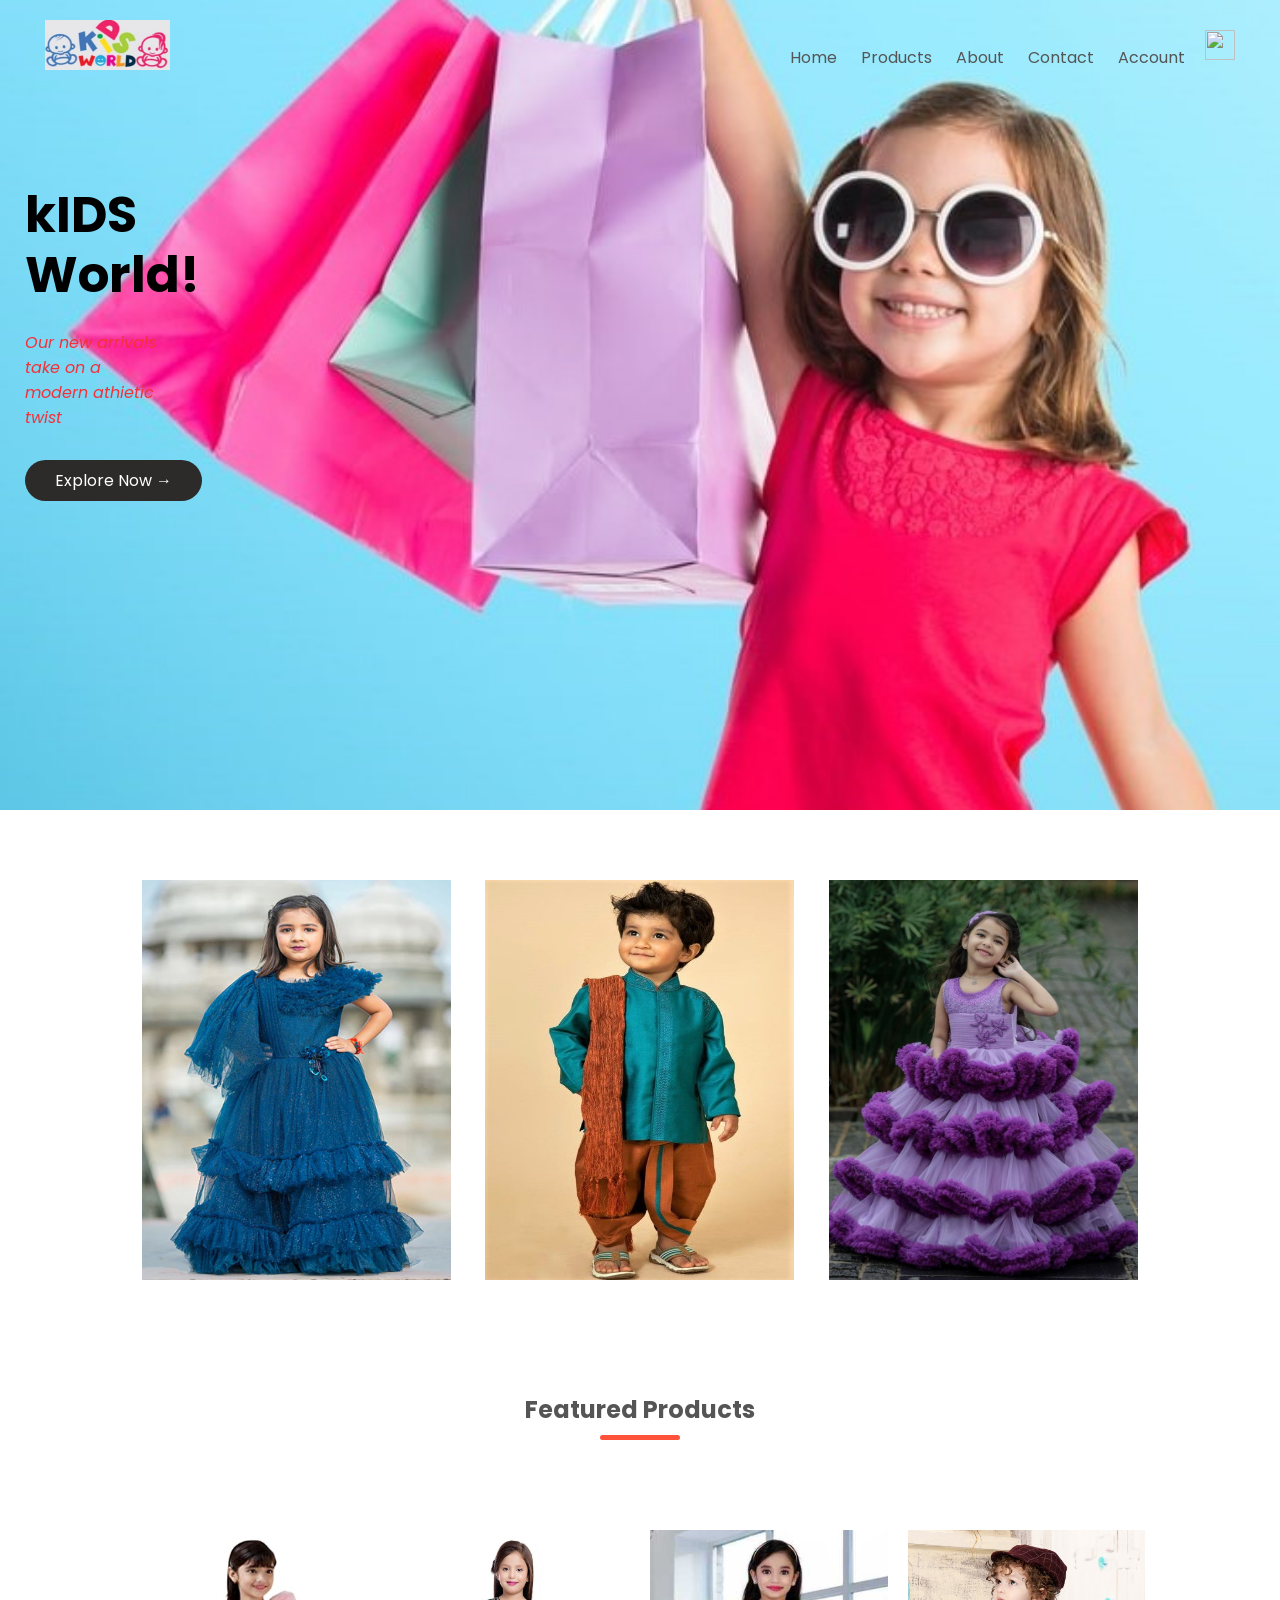
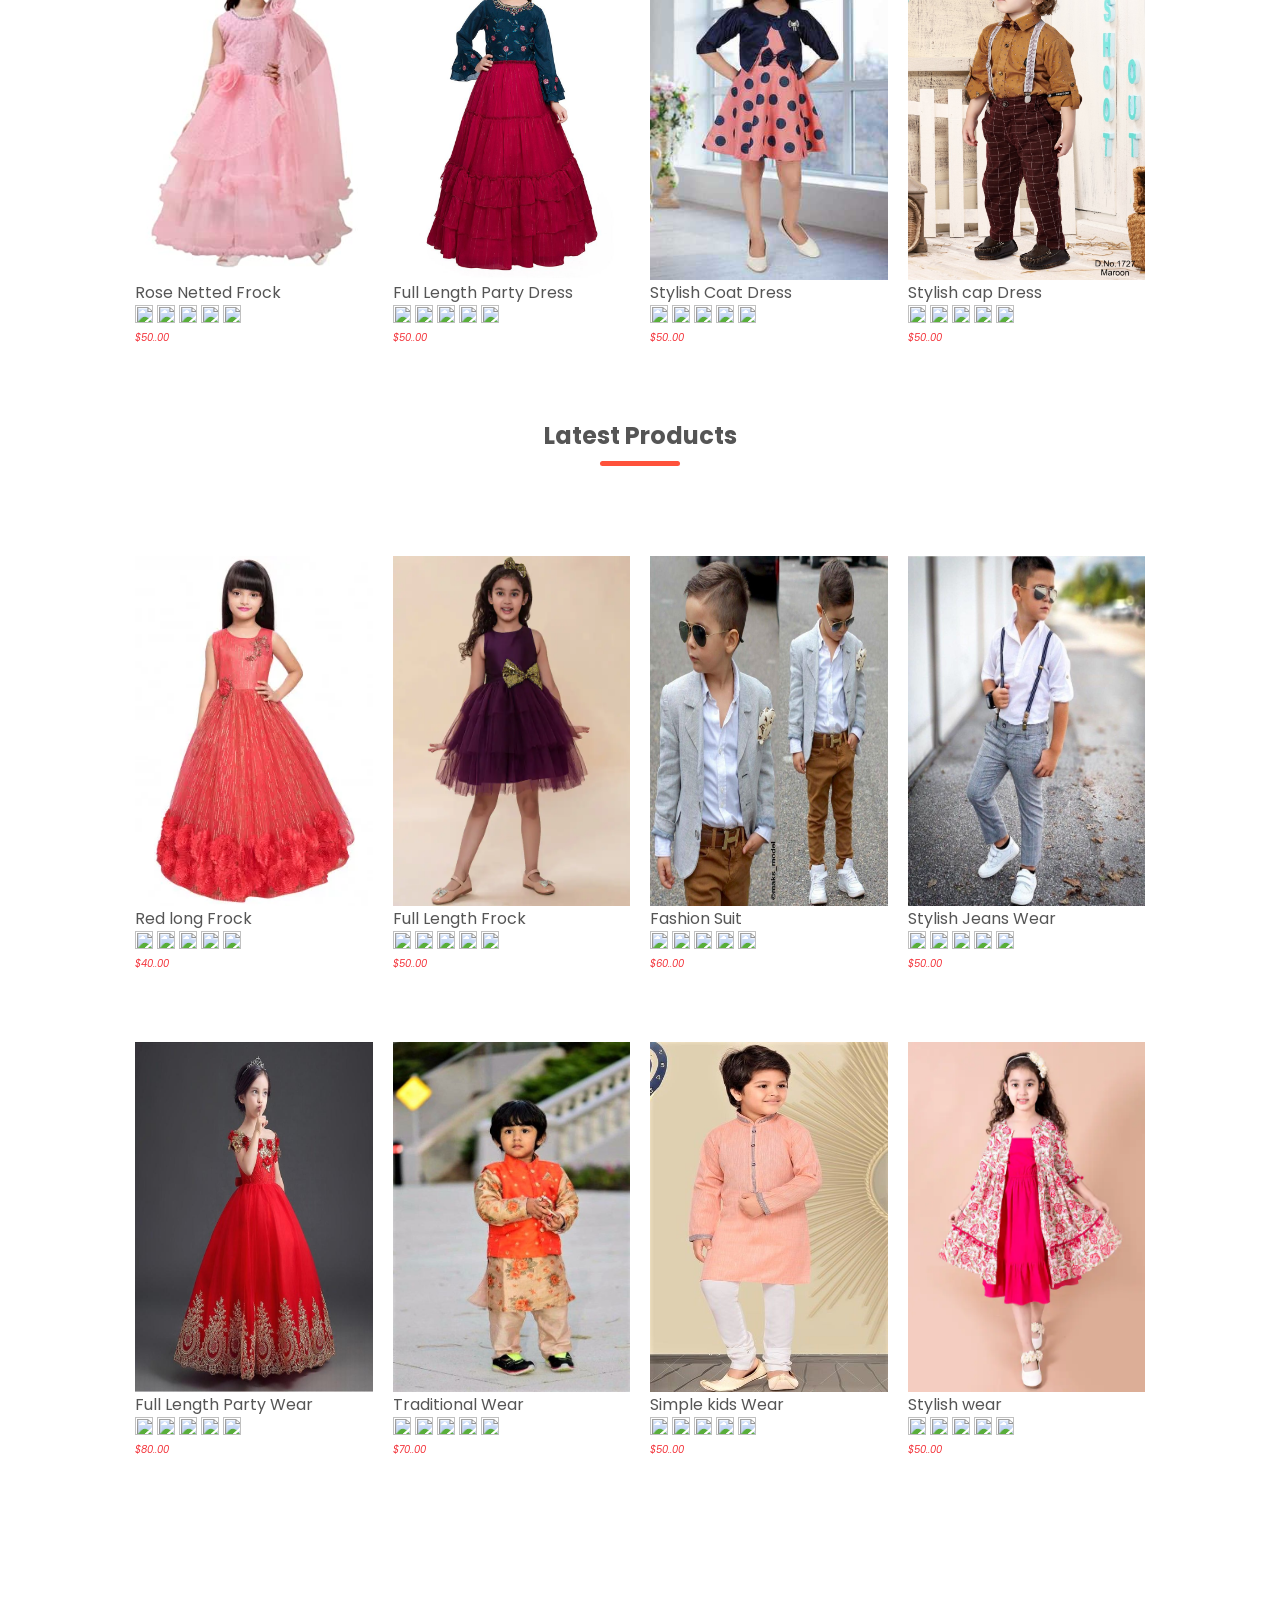
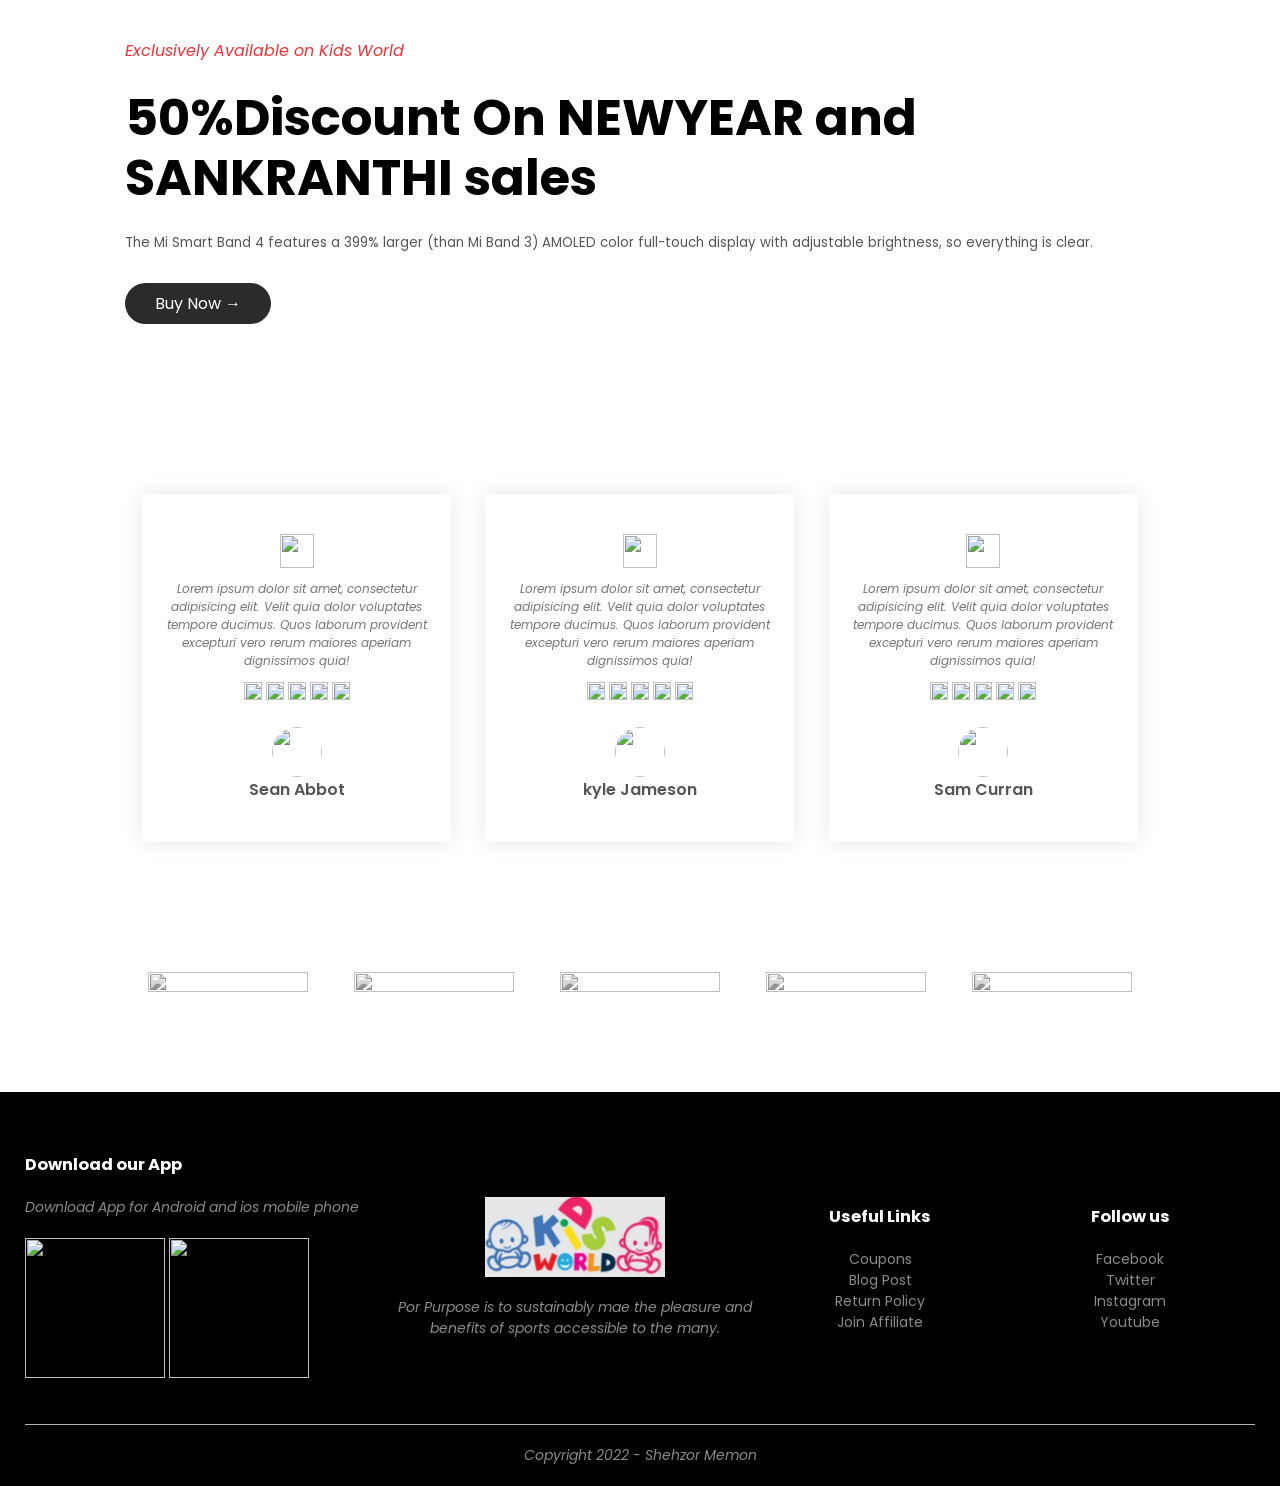
==== index.html @ cb6c71fe "uploaded files" ====
<html lang="en">

<head>
    <meta charset="UTF-8">
    <meta http-equiv="X-UA-Compatible" content="IE=edge">
    <meta name="viewport" content="width=device-width, initial-scale=1.0">
    <link rel="stylesheet" href="style.css">
    <link rel="preconnect" href="https://fonts.googleapis.com">
    <link rel="preconnect" href="https://fonts.gstatic.com" crossorigin>
    <link href="https://fonts.googleapis.com/css2?family=Poppins:wght@300;400;500;600;700&display=swap"
        rel="stylesheet">
    <title>Red Store | Ecommerce website Design</title>
</head>

<body>

    <div class="header">
        <div class="container">
            <div class="navbar">
                <div class="logo">
                    <a href="index.html"><img src="kidsworldlogo.jpg" height="50px" width="125px"></a>
                </div>
                <nav>
                    <ul id="MenuItems">
                        <li><a href="index.html">Home</a></li>
                        <li><a href="products.html">Products</a></li>
                        <li><a href="">About</a></li>
                        <li><a href="">Contact</a></li>
                        <li><a href="account.html">Account</a></li>
                    </ul>
                </nav>
                <a href="carts.html"><img src="img/cart.png" width="30px" height="30px"></a>
                <img src="img/menu.png" class="menu-icon" onclick="menutoggle()">
            </div>
            <div class="row">
                <div class="col-2">
                    <h1>kIDS<br>World!</h1>
                     <p>Our new arrivals<br>take on a<br>modern athietic<br>twist</p>
                    <a href="" class="btn">Explore Now &#8594;</a>
                </div>
                <div class="col-2">
                       
                </div>

            </div>
        </div>
    </div>

    <!-- Featured Categories -->

    <div class="categories">
        <div class="small-container">
            <div class="row">
                <div class="col-3">
                    <img src="kid11.webp" height="400">
                </div>
                <div class="col-3">
                    <img src="kid10.jpg" height="400">
                </div>
                <div class="col-3">
                    <img src="kid1.jpg" height="400">
                </div>
            </div>
        </div>
    </div>



    <!-- Featured Products -->

    <div class="small-container">
        <h2 class="title">Featured <span>Products</span></h2>
        <div class="row">
            <div class="col-4">
                <a href="products-details.html"><img src="kid6.jpg" height="350" class="product"></a>
                <a href="products-details.html"><h4>Rose Netted Frock</h4></a>
                <div class="rating">
                    <img src="img/star.png" width="18px" height="18px">
                    <img src="img/star.png" width="18px" height="18px">
                    <img src="img/star.png" width="18px" height="18px">
                    <img src="img/star.png" width="18px" height="18px">
                    <img src="img/star.png" width="18px" height="18px">
                </div>
                <p>$50..00</p>
            </div>
            <div class="col-4">
                <img src="kid25.jpg" height="350" class="product">
                <h4>Full Length Party Dress</h4>
                <div class="rating">
                    <img src="img/star.png" width="18px" height="18px">
                    <img src="img/star.png" width="18px" height="18px">
                    <img src="img/star.png" width="18px" height="18px">
                    <img src="img/star.png" width="18px" height="18px">
                    <img src="img/half-star.png" width="18px" height="18px">
                </div>
                <p>$50..00</p>
            </div>
            <div class="col-4">
                <img src="kid3.jpg" height="350" class="product">
                <h4>Stylish Coat Dress</h4>
                <div class="rating">
                    <img src="img/star.png" width="18px" height="18px">
                    <img src="img/star.png" width="18px" height="18px">
                    <img src="img/star.png" width="18px" height="18px">
                    <img src="img/star.png" width="18px" height="18px">
                    <img src="img/star.png" width="18px" height="18px">
                </div>
                <p>$50..00</p>
            </div>
            <div class="col-4">
                <img src="kid4.jpg" height="350" class="product">
                <h4>Stylish cap Dress</h4>
                <div class="rating">
                    <img src="img/star.png" width="18px" height="18px">
                    <img src="img/star.png" width="18px" height="18px">
                    <img src="img/star.png" width="18px" height="18px">
                    <img src="img/star.png" width="18px" height="18px">
                    <img src="img/half-star.png" width="18px" height="18px">
                </div>
                <p>$50..00</p>
            </div>
        </div>


        <h2 class="title">Latest Products</h2>
        <div class="row">
            <div class="col-4">
                <img src="kid26.webp" height="350" class="product">
                <h4>Red long Frock</h4>
                <div class="rating">
                    <img src="img/star.png" width="18px" height="18px">
                    <img src="img/star.png" width="18px" height="18px">
                    <img src="img/star.png" width="18px" height="18px">
                    <img src="img/star.png" width="18px" height="18px">
                    <img src="img/star.png" width="18px" height="18px">
                </div>
                <p>$40..00</p>
            </div>
            <div class="col-4">
                <img src="kid new.webp" height="350" class="product">
                <h4>Full Length Frock</h4>
                <div class="rating">
                    <img src="img/star.png" width="18px" height="18px">
                    <img src="img/star.png" width="18px" height="18px">
                    <img src="img/star.png" width="18px" height="18px">
                    <img src="img/star.png" width="18px" height="18px">
                    <img src="img/half-star.png" width="18px" height="18px">
                </div>
                <p>$50..00</p>
            </div>
            <div class="col-4">
                <img src="kid22.jpg" height="350" class="product">
                <h4>Fashion Suit</h4>
                <div class="rating">
                    <img src="img/star.png" width="18px" height="18px">
                    <img src="img/star.png" width="18px" height="18px">
                    <img src="img/star.png" width="18px" height="18px">
                    <img src="img/star.png" width="18px" height="18px">
                    <img src="img/star.png" width="18px" height="18px">
                </div>
                <p>$60..00</p>
            </div>
            <div class="col-4">
                <img src="kid21.jpg" height="350" class="product">
                <h4>Stylish Jeans Wear</h4>
                <div class="rating">
                    <img src="img/star.png" width="18px" height="18px">
                    <img src="img/star.png" width="18px" height="18px">
                    <img src="img/star.png" width="18px" height="18px">
                    <img src="img/star.png" width="18px" height="18px">
                    <img src="img/half-star.png" width="18px" height="18px">
                </div>
                <p>$50..00</p>
            </div>
            <div class="row">
                <div class="col-4">
                    <img src="kid7.jpg" height="350" class="product">
                    <h4>Full Length Party Wear</h4>
                    <div class="rating">
                        <img src="img/star.png" width="18px" height="18px">
                        <img src="img/star.png" width="18px" height="18px">
                        <img src="img/star.png" width="18px" height="18px">
                        <img src="img/star.png" width="18px" height="18px">
                        <img src="img/star.png" width="18px" height="18px">
                    </div>
                    <p>$80..00</p>
                </div>
                <div class="col-4">
                    <img src="kid8.jpg" height="350" class="product">
                    <h4>Traditional Wear</h4>
                    <div class="rating">
                        <img src="img/star.png" width="18px" height="18px">
                        <img src="img/star.png" width="18px" height="18px">
                        <img src="img/star.png" width="18px" height="18px">
                        <img src="img/star.png" width="18px" height="18px">
                        <img src="img/half-star.png" width="18px" height="18px">
                    </div>
                    <p>$70..00</p>
                </div>
                <div class="col-4">
                    <img src="kid12.jpg" height="350" class="product">
                    <h4>Simple kids Wear</h4>
                    <div class="rating">
                        <img src="img/star.png" width="18px" height="18px">
                        <img src="img/star.png" width="18px" height="18px">
                        <img src="img/star.png" width="18px" height="18px">
                        <img src="img/star.png" width="18px" height="18px">
                        <img src="img/star.png" width="18px" height="18px">
                    </div>
                    <p>$50..00</p>
                </div>
                <div class="col-4">
                    <img src="kid20.webp" height="350" class="product">
                    <h4>Stylish wear</h4>
                    <div class="rating">
                        <img src="img/star.png" width="18px" height="18px">
                        <img src="img/star.png" width="18px" height="18px">
                        <img src="img/star.png" width="18px" height="18px">
                        <img src="img/star.png" width="18px" height="18px">
                        <img src="img/half-star.png" width="18px" height="18px">
                    </div>
                    <p>$50..00</p>
                </div>
            </div>
        </div>
    </div>
        <!-- Offer -->


        <div class="offer">


            <div class="small-container">
                <div class="banner">
                    <div class="row">
                        
                    </div>
                    <div class="col-2">
                        <p>Exclusively Available on Kids World</p>
                        <h1>50%Discount On NEWYEAR and SANKRANTHI sales</h1>
                        <small>The Mi Smart Band 4 features a 399% larger (than Mi Band 3) AMOLED color full-touch
                            display with adjustable brightness, so everything is clear.</small>
                        <a href="" class="btn">Buy Now &#8594</a>
                    </div>

                </div>
            </div>

        </div>









        <!-- Testmonial -->
        <div class="testimonial">
            <div class="small-container">
                <div class="row">
                    <div class="col-3">
                        <img src="img/quote.png" class="quote">
                        <p>Lorem ipsum dolor sit amet, consectetur adipisicing elit. Velit quia dolor voluptates
                            tempore ducimus. Quos laborum provident excepturi vero rerum maiores aperiam dignissimos
                            quia!</p>
                        <div class="rating">
                            <img src="img/star.png" width="18px" height="18px">
                            <img src="img/star.png" width="18px" height="18px">
                            <img src="img/star.png" width="18px" height="18px">
                            <img src="img/star.png" width="18px" height="18px">
                            <img src="img/half-star.png" width="18px" height="18px">
                        </div>
                        <img src="img/user-1.png" class="user-img">
                        <h3>Sean Abbot</h3>
                    </div>
                    <div class="col-3">
                        <img src="img/quote.png" class="quote">
                        <p>Lorem ipsum dolor sit amet, consectetur adipisicing elit. Velit quia dolor voluptates
                            tempore ducimus. Quos laborum provident excepturi vero rerum maiores aperiam dignissimos
                            quia!</p>
                        <div class="rating">
                            <img src="img/star.png" width="18px" height="18px">
                            <img src="img/star.png" width="18px" height="18px">
                            <img src="img/star.png" width="18px" height="18px">
                            <img src="img/star.png" width="18px" height="18px">
                            <img src="img/half-star.png" width="18px" height="18px">
                        </div>
                        <img src="img/user-2.png" class="user-img">
                        <h3>kyle Jameson</h3>
                    </div>
                    <div class="col-3">
                        <img src="img/quote.png" class="quote">
                        <p>Lorem ipsum dolor sit amet, consectetur adipisicing elit. Velit quia dolor voluptates
                            tempore ducimus. Quos laborum provident excepturi vero rerum maiores aperiam dignissimos
                            quia!</p>
                        <div class="rating">
                            <img src="img/star.png" width="18px" height="18px">
                            <img src="img/star.png" width="18px" height="18px">
                            <img src="img/star.png" width="18px" height="18px">
                            <img src="img/star.png" width="18px" height="18px">
                            <img src="img/half-star.png" width="18px" height="18px">
                        </div>
                        <img src="img/user-3.png" class="user-img">
                        <h3>Sam Curran</h3>
                    </div>
                </div>
            </div>
        </div>

        <!-- brands -->
        <div class="brands">
            <div class="small-container">
                <div class="row">
                    <div class="col-5">
                        <img src="img/logo-godrej.png">
                    </div>
                    <div class="col-5">
                        <img src="img/logo-oppo.png">
                    </div>
                    <div class="col-5">
                        <img src="img/logo-coca-cola.png">
                    </div>
                    <div class="col-5">
                        <img src="img/logo-paypal.png">
                    </div>
                    <div class="col-5">
                        <img src="img/logo-philips.png">
                    </div>
                </div>
            </div>
        </div>

        <!-- Footer -->
        <div class="footer">
            <div class="container">
                <div class="row">
                    <div class="footer-col-1">
                        <h3>Download our App</h3>
                        <p>Download App for Android and ios mobile phone</p>
                        <div class="app-logo">
                            <img src="img/play-store.png">
                            <img src="img/app-store.png">

                        </div>
                    </div>
                    <div class="footer-col-2">
                        <img src="kidsworldlogo.jpg">
                        <p>Por Purpose is to sustainably mae the pleasure and benefits of sports accessible to the many.
                        </p>
                    </div>
                    <div class="footer-col-3">
                        <h3>Useful Links</h3>
                        <ul>
                            <li>Coupons</li>
                            <li>Blog Post</li>
                            <li>Return Policy</li>
                            <li>Join Affiliate</li>
                        </ul>
                    </div>
                    <div class="footer-col-4">
                        <h3>Follow us</h3>
                        <ul>
                            <li>Facebook</li>
                            <li>Twitter</li>
                            <li>Instagram</li>
                            <li>Youtube</li>

                        </ul>
                    </div>
                </div>
                <hr>
                <p class="copyright">Copyright 2022 - Shehzor Memon</p>
            </div>
        </div>

        <!-- js for toggle menu -->

        <script>
            var MenuItems = document.getElementById("MenuItems");

            MenuItems.style.maxHeight = "0px";

            function menutoggle(){
                if(MenuItems.style.maxHeight == "0px")
                {
                    MenuItems.style.maxHeight = "200px";
                }
                else
                {
                    MenuItems.style.maxHeight = "0px";
                }
            }
        </script>

</body>

</html>
---- style.css ----
*{
    margin: 0;
    padding: 0;
    box-sizing: border-box;
    scroll-behavior: smooth;
}
body{
    font-family: 'Poppins', sans-serif;
}
.navbar{
    border-radius: 10px;
}
.navbar{
    display: flex;
    align-items: center;
    padding: 20px;
}
nav{
    flex: 1;
    text-align: right;
}
nav ul{
    display: inline-block;
    list-style-type: none;
}
nav ul li{
    display: inline-block;
    margin-right: 20px;

}
a{
    text-decoration: none;
    color: #555;
}
p{
    color: rgb(243, 49, 56);
    font-style: italic;
}
.container{
    max-width: 1300px;
    margin: auto;
    padding-left: 25px;
    padding-right: 25px;
}
.row{
    display: flex;
    align-items: center;
    flex-wrap: wrap;
    justify-content: space-around;
    
}
.col-2{
    flex-basis: 50%;
    min-width: 300px;
    
}
.col-2 img{
   max-width: 100%; 
   padding: 50px 0;
  
}
.col-2 h1{
    font-size: 50px;
    line-height: 60px;
    margin: 25px 0;
}
.btn{
    display: inline-block;
    background: #2c2b2a;
    color: #fff;
    padding: 8px 30px;
    margin: 30px 0;
    border-radius: 30px;
    cursor: pointer;
    transition: background 0.5s;
}
.btn:hover{
    background: #e3246e;
}
.header{
    width: 100%;
    height: 90%;
    background-image: url(kidbackground9.jpg);
    
    background-position: center;
    background-size: cover;
    
    
   
    
}

.header .row{
    margin-top: 70px;
}
.categories{
    margin: 70px 0;
}
.col-3{
    flex-basis: 30%;
    min-width: 250px;
    margin-bottom: 30px;
}
.col-3 img{
    width: 100%;
}
.small-container{
    max-width: 1080px;
    margin: auto;
    padding-left: 25px;
    padding-right: 25px;
}
.col-4{
    flex-basis: 25%;
    padding: 10px;
    min-width: 200px;
    margin-bottom: 50px;
    transition: transform 0.5s;
}
.col-4 img.product {
    width: 100%;
}
.title{
    text-align: center;
    margin: 0 auto 80px;
    position: relative;
    line-height: 60px;
    color: #555;
}
.title::after{
    content: '';
    background: #ff523b;
    width: 80px;
    height: 5px;
    border-radius: 5px;
    position: absolute;
    bottom: 0;
    left: 50%;
    transform: translateX(-50%);
}
h4{
    color: #555;
    font-weight: normal;
}
.col-4 p{
    font-size: 10px;
    
    
}
.col-4:hover{
    transform: translateY(-5px);
}

/* Offer */

.offer{
    background-image: url(back4.jpg);
    margin-top: 80px;
    padding: 40px 0;
    background-repeat: no-repeat;
    background-position: center;
    background-size: cover;
    display: grid;
    grid-template-columns: repeat(1, 1fr);
    
    
}
.col-2 .offer-img{
    padding: 50px;
}
small{
    color: #555;
}
.testimonial .rating img{
    width: initial;
}
.col-3 img.quote {
    width: 34px;
    height: 34px;
    max-width:min-content;
}

/* Testimonial */

.testimonial{
    padding-top: 100px;
}
.testimonial .col-3{
    text-align: center;
    padding: 40px 20px;
    box-shadow: 0 0 20px 0px rgba(0,0,0,0.1);
    cursor: pointer;
    transition: transform 0.5s;
}

.testimonial .col-3 img.user-img{
    width: 50px;
    margin-top: 20px;
    border-radius: 50%;
}
.testimonial .col-3:hover{
    transform: translateY(-10px);
}
.col-3 p{
    font-size: 12px;
    margin: 12px 0;
    color: #777;
}
.testimonial .col-3 h3{
    font-weight: 600;
    color: #555;
    font-size: 16px;
}

/* brands */
.brands{
    margin: 100px auto;
}
.col-5{
    width: 160px;
}
.col-5 img{
    width: 100%;
    cursor: pointer;
    filter: grayscale(100%);
}
.col-5 img:hover{
    filter: grayscale(0);
}

/* Footer */

.footer{
    background: #000;
    color: #8a8a8a;
    font-size: 14px;
    padding: 60px 0 20px;
}
.footer p{
    color: #8a8a8a;
}
.footer h3{
    color: #fff;
    margin-bottom: 20px;
}
.footer-col-1, .footer-col-2, .footer-col-3, .footer-col-4{
    min-width: 250px;
    margin-bottom: 20px;
}
.footer-col-1{
    flex-basis: 30%;
}
.footer-col-2{
    flex: 1;
    text-align: center;
}
.footer-col-2 img{
    width: 180px;
    margin-bottom: 20px;
}
.footer-col-3, .footer-col-4{
    flex-basis: 12%;
    text-align: center;
}
ul{
    list-style-type: none;
}
.app-logo{
    margin-top: 20px;
}
.app-logo img{
    width: 140px;
}
.footer hr{
    border: none;
    background: #b5b5b5;
    height: 1px;
    margin: 20px 0;
}
.copyright{
    text-align: center;
}
.menu-icon{
    width: 28px;
    margin-left: 20px;
    display: none;
}

/* Media Query for Menu */

@media only screen and (max-width: 800px){
    nav ul{
        position: absolute;
        top: 70px;
        left: 0;
        background: #333;
        width: 100%;
        overflow: hidden;
        transition: max-height 0.5s;
    }
    nav ul li{
        display: block;
        margin-right: 50px;
        margin-top: 10px;
        margin-bottom: 10px;
    }
    nav ul li a{
        color: #fff;
    }
    .menu-icon{
        display: block;
        cursor: pointer;
    }
}

/* all products */

.row-2{
    justify-content: space-between;
    margin: 100px auto 50px;
}
select{
    border: 1px solid #ff523b;
    padding: 5px;
}
select:focus{
    outline: none;
}
.page-btn{
    margin: 0 auto 80px;
}
.page-btn span{
    display: inline-block;
    border: 1px solid #ff523b;
    margin-left: 10px;
    width: 40px;
    height: 40px;
    text-align: center;
    line-height: 40px;
    cursor: pointer;
}
.page-btn span:hover{
    background: #ff523b;
    color: #fff;
}

/* single product details */

.single-product{
    margin-top: 80px;
}
.single-product .col-2 img{
    padding: 0;
}
.single-product .col-2{
    padding: 20px;
}
.single-product h4{
    margin: 20px 0;
    font-size: 22px;
    font-weight: bold;
}
.single-product select{
    display: block;
    padding: 10px;
    margin-top: 20px;
}
.single-product input{
    width: 50px;
    height: 40px;
    padding-left: 10px;
    font-size: 20px;
    margin-right: 10px;
    border: 1px solid #ff523b;
}
input:focus{
    outline: none;
}
img.indent{
    margin-left: 6px;
}

.small-img-row{
    display: flex;
    justify-content: space-between;
}
.small-img-col{
    flex-basis: 24%;
    cursor: pointer;
}

/* cart items */

.cart-page{
    margin: 80x auto;
}
table{
    width: 100%;
    border-collapse: collapse;
}
.cart-info{
    display: flex;
    flex-wrap: wrap;
}
th{
    text-align: left;
    padding: 5px;
    color: #fff;
    background: #ff523b;
    font-weight: normal;
}
td{
    padding: 10px 5px;
}
td input{
    width: 40px;
    height: 30px;
    padding: 5px;
}
td a{
    color: #ff523b;
    font-size: 12px;
}
td img{
    width: 80px;
    height: 80px;
    margin-right: 10px;
}
.total-price{
    display: flex;
    justify-content: flex-end;
}
.total-price table{
    border-top: 3px solid #ff523b;
    width: 100%;
    max-width: 400px;
}
td:last-child{
    text-align: right;
}
th:last-child{
    text-align: right;
}

/* account page */
.account-page{
    padding: 50px 0;
    background: radial-gradient(#fff,#ffd6d6);
    

}
.form-container{
    background: #fff;
    width: 300px;
    height: 400px;
    position: relative;
    text-align: center;
    padding: 20px 0;
    margin: auto;
    box-shadow: 0 0 20px 0 rgba(0,0,0,0.1);
    overflow: hidden;
}
.form-container span{
    font-weight: bold;
    padding: 0 10px;
    color: #555;
    cursor: pointer;
    width: 100px;
    display: inline-block;
}
.form-btn{
    display: inline-block;
}
.form-container form{
    max-width: 300px;
    padding: 0 20px;
    position: absolute;
    top: 130px;
    transition: transform 1s;
}
form input{
    width: 100%;
    height: 30px;
    margin: 10px 0;
    padding: 0 10px;
    border: 1px solid #ccc;
}
form .btn{
    width: 100%;
    border: none;
    cursor: pointer;
    margin: 10px 0;
}
form .btn:focus{
    outline: none;
}
#LoginForm{
    left: -300px;
}
#RegForm{
    left: 0;
}
form a{
    font-size: 12px;
}
#Indicator{
    width: 100px;
    border: none;
    background: #ff523b;
    height: 3px;
    margin-top: 8px;
    transform: translateX(100px);
    transition: transform 1s;
}









/* Media Query for less than 600 screen size */

@media only screen and (max-width: 600px){
    .row{
        text-align: center;
    }
    .col-2, .col-3, .col-4{
        flex-basis: 100%;
    }
    .single-product .row{
        text-align: left;
    }
    .single-product .col-2{
        padding: 20px 0;
    }
    .single-product h1{
        font-size: 26px;
        line-height: 32px;
    }
    .cart-info p{
        display: none;
    }
}
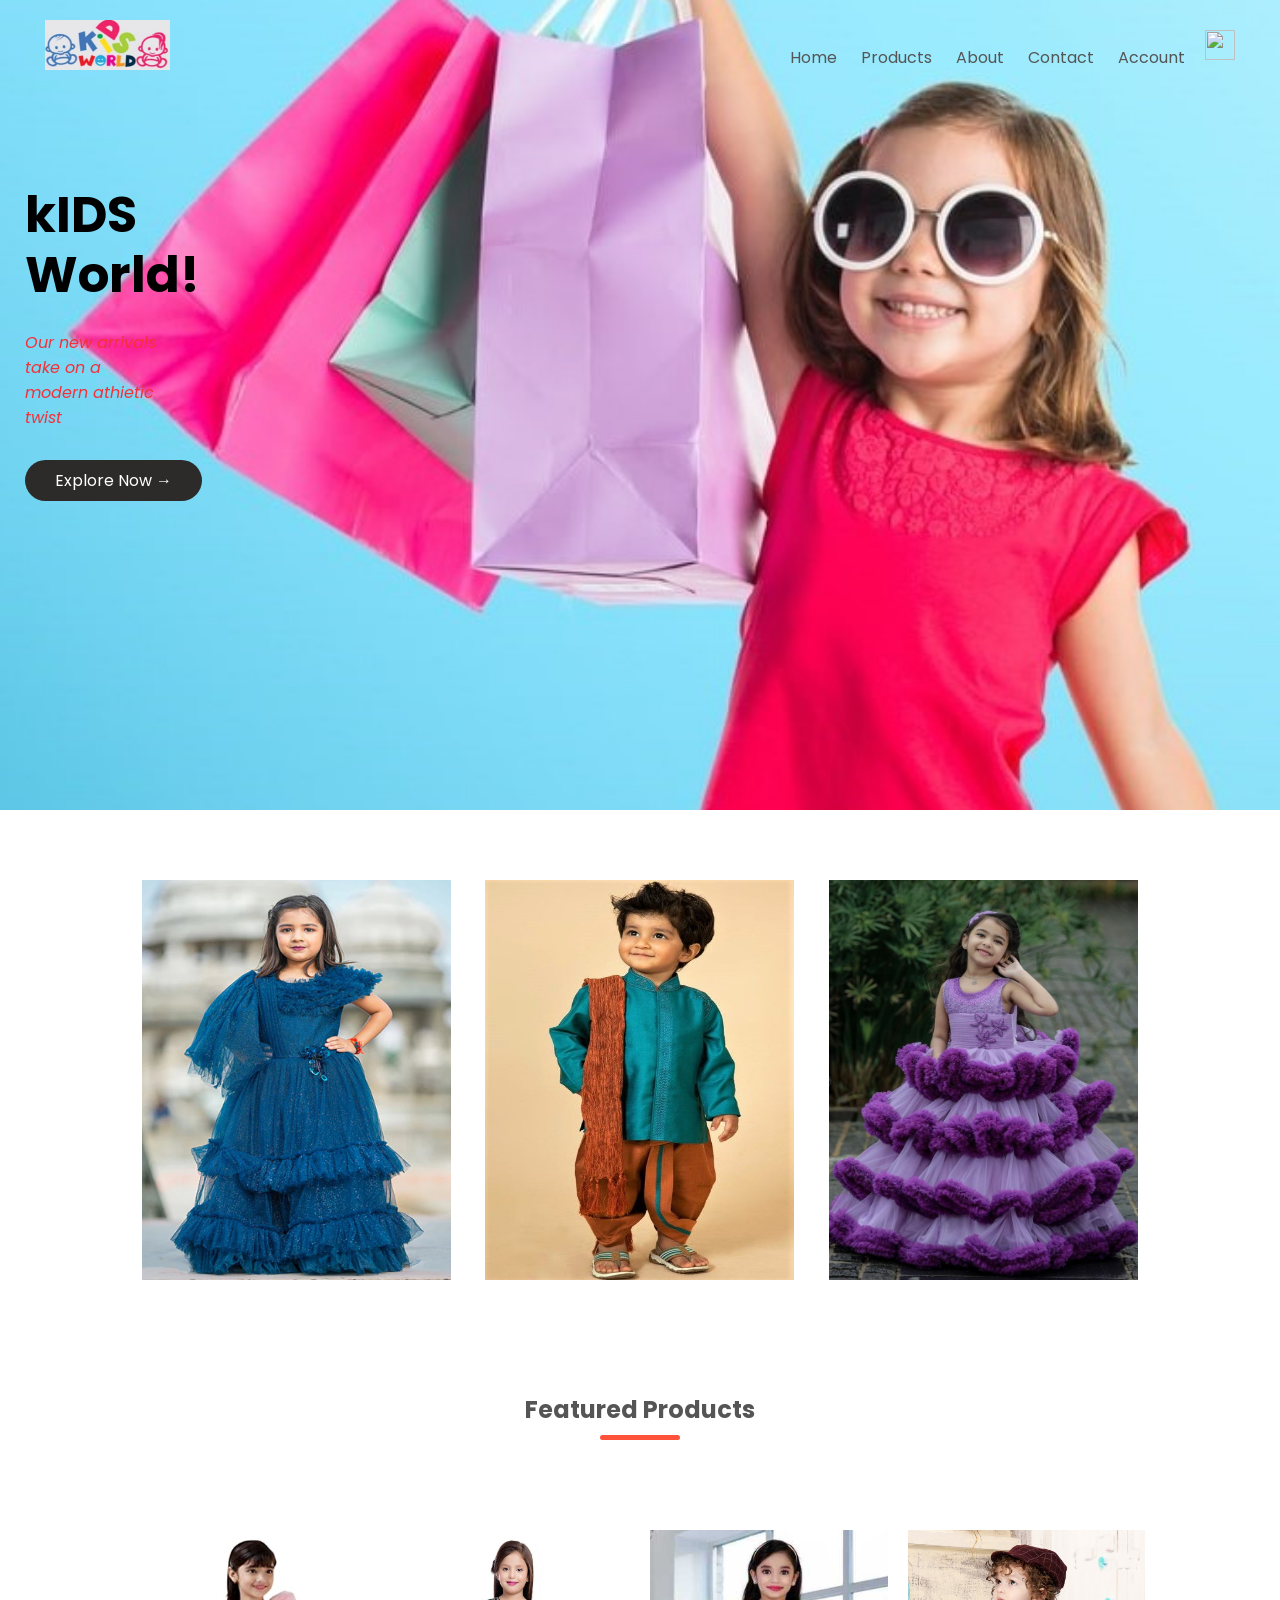
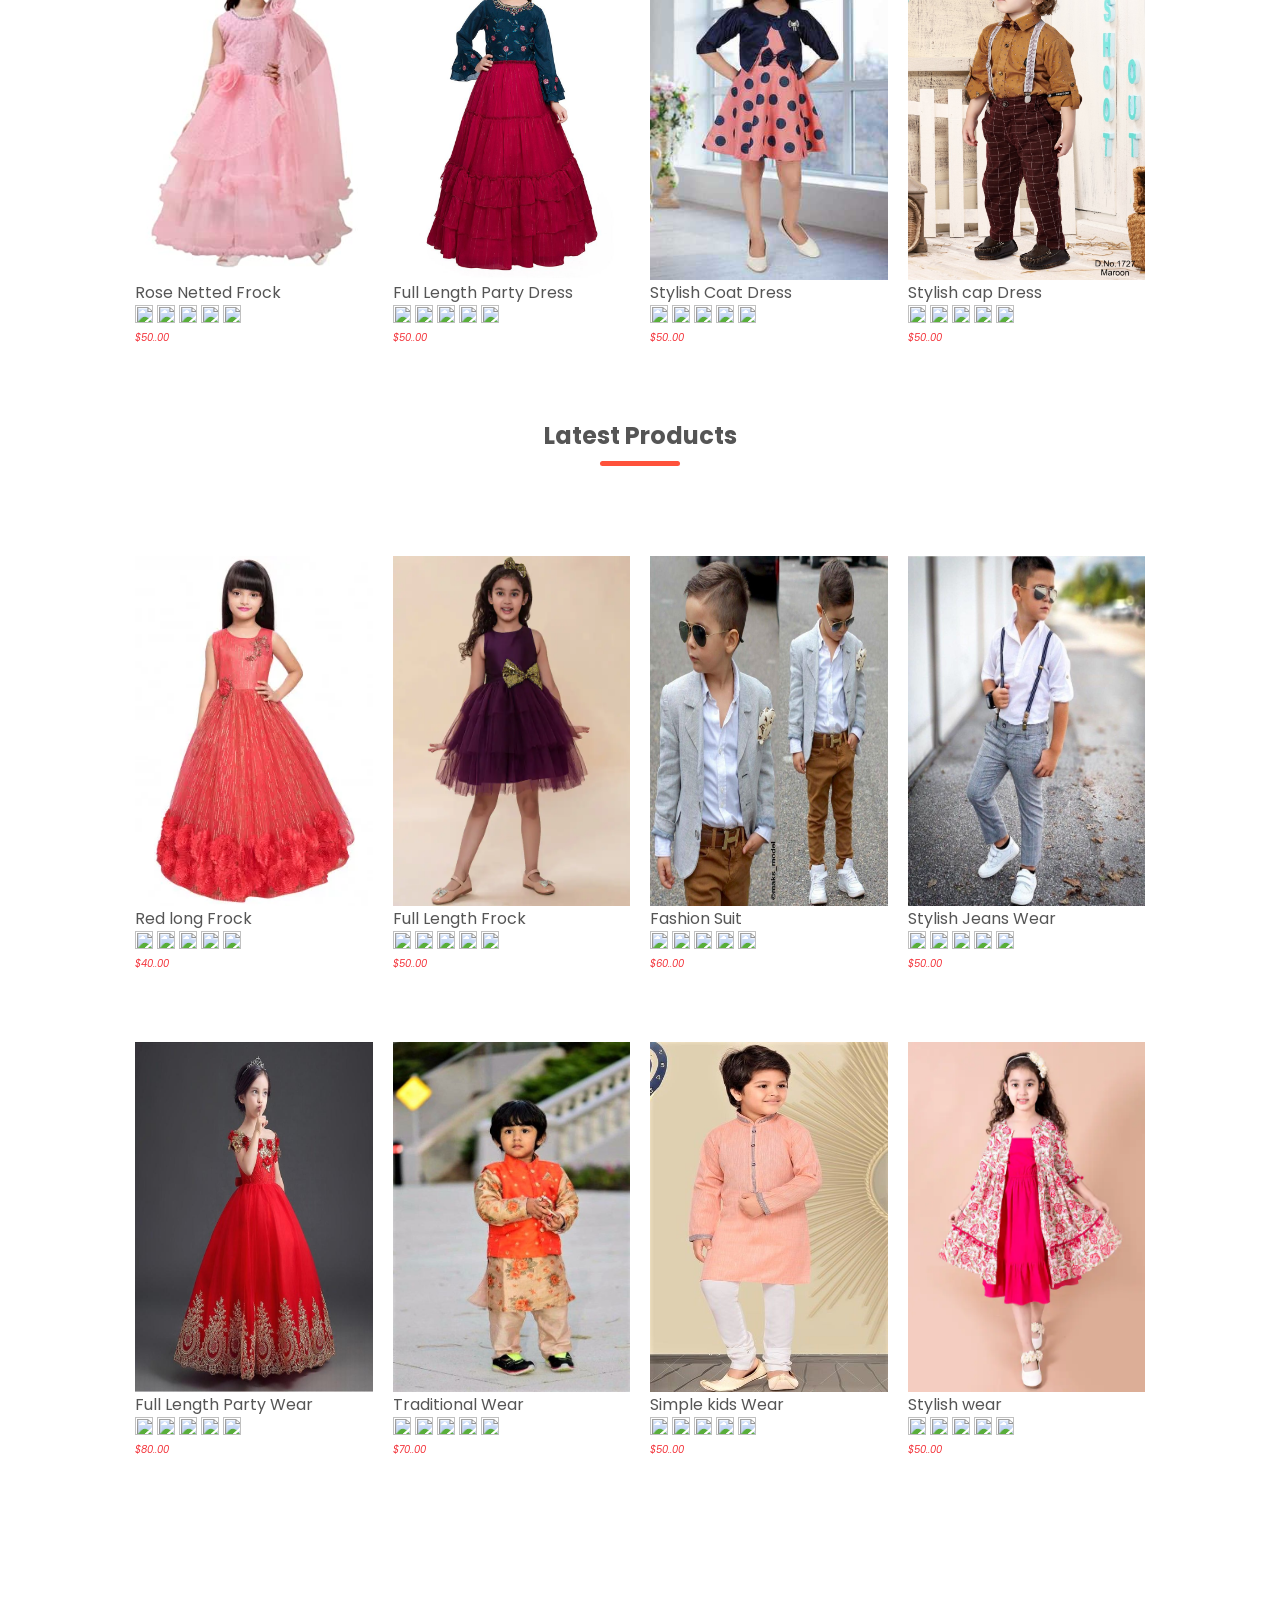
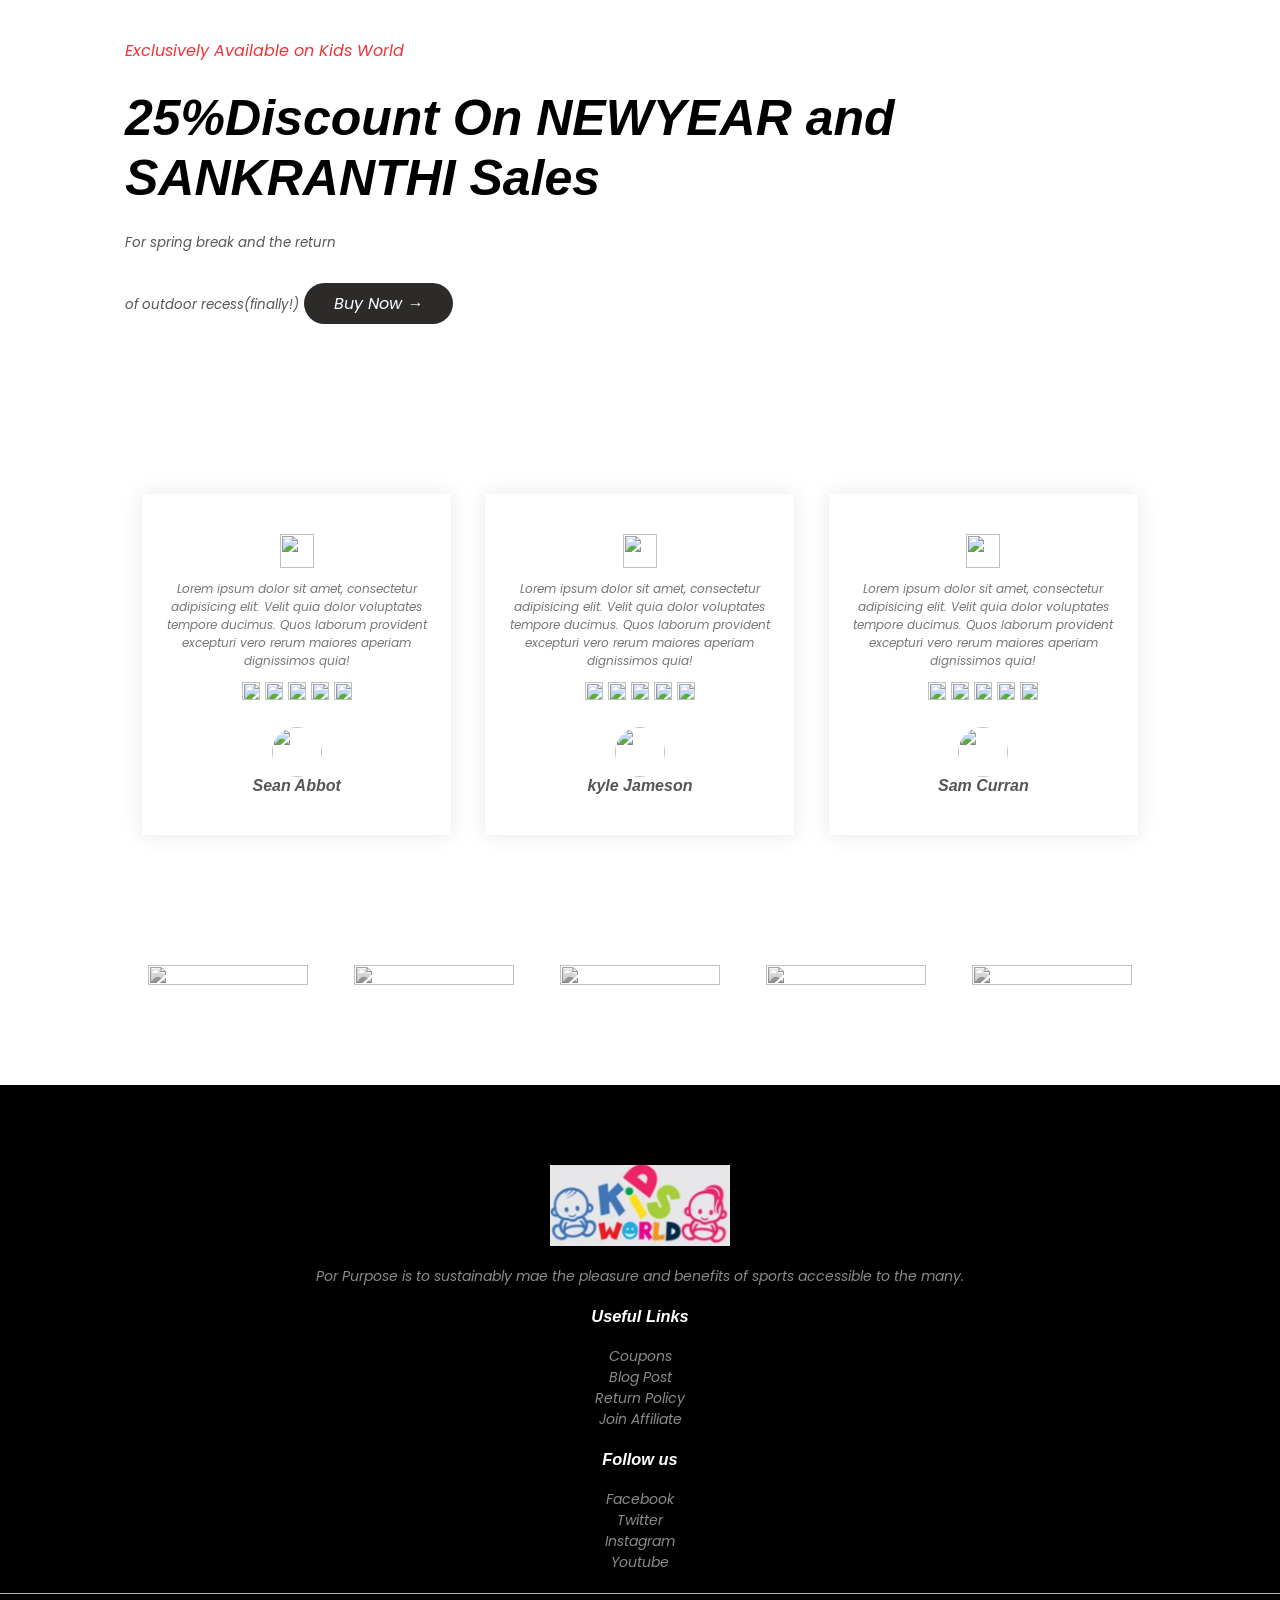
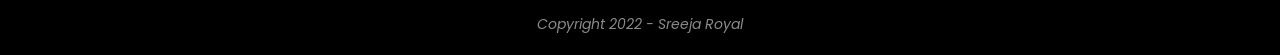
==== commit 913d72bc: "Update index.html" ====
--- a/index.html
+++ b/index.html
@@ -237,9 +237,8 @@
                     </div>
                     <div class="col-2">
                         <p>Exclusively Available on Kids World</p>
-                        <h1>50%Discount On NEWYEAR and SANKRANTHI sales</h1>
-                        <small>The Mi Smart Band 4 features a 399% larger (than Mi Band 3) AMOLED color full-touch
-                            display with adjustable brightness, so everything is clear.</small>
+                        <h1><i>25%Discount On NEWYEAR and SANKRANTHI Sales</h1>
+                        <small>For spring break and the return<br>of outdoor recess(finally!)</small>
                         <a href="" class="btn">Buy Now &#8594</a>
                     </div>
 
@@ -337,11 +336,7 @@
             <div class="container">
                 <div class="row">
                     <div class="footer-col-1">
-                        <h3>Download our App</h3>
-                        <p>Download App for Android and ios mobile phone</p>
-                        <div class="app-logo">
-                            <img src="img/play-store.png">
-                            <img src="img/app-store.png">
+                        
 
                         </div>
                     </div>
@@ -371,7 +366,7 @@
                     </div>
                 </div>
                 <hr>
-                <p class="copyright">Copyright 2022 - Shehzor Memon</p>
+                <p class="copyright">Copyright 2022 - Sreeja Royal</p>
             </div>
         </div>
 
@@ -396,4 +391,4 @@
 
 </body>
 
-</html>+</html>
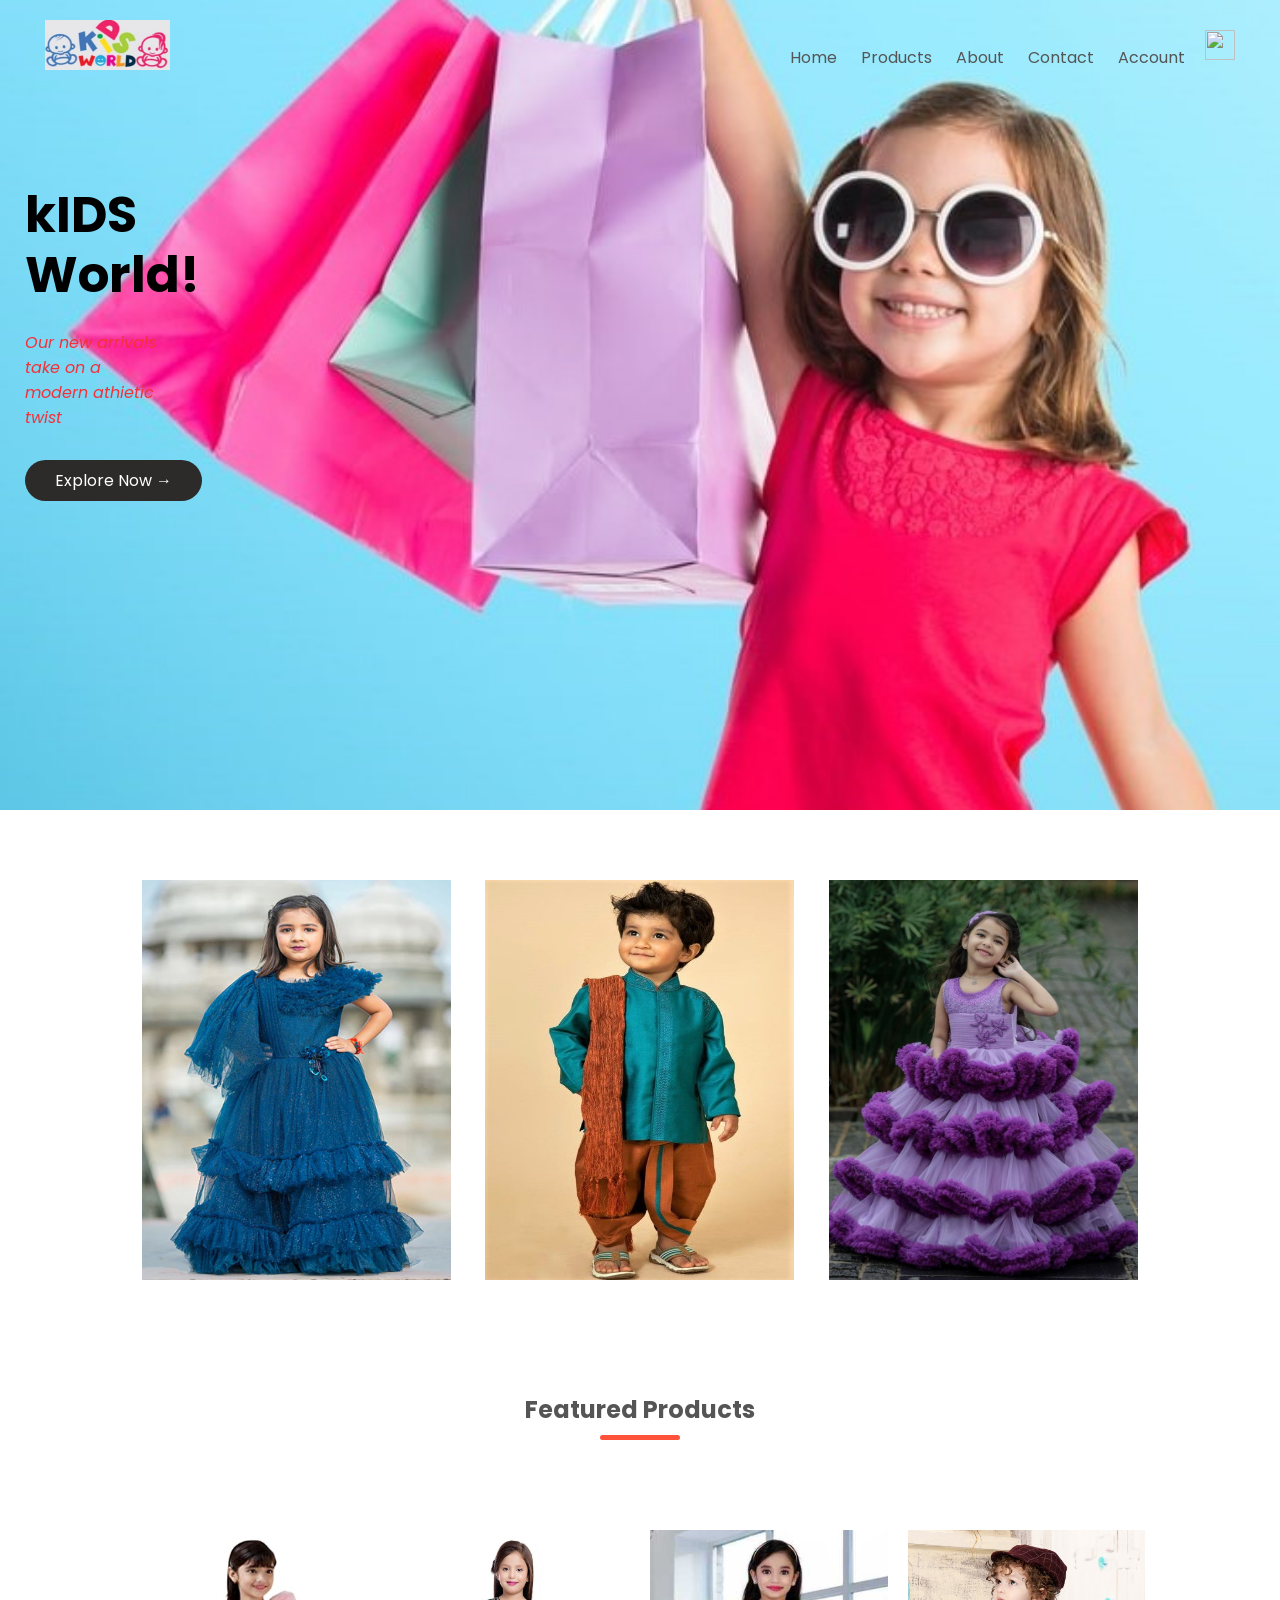
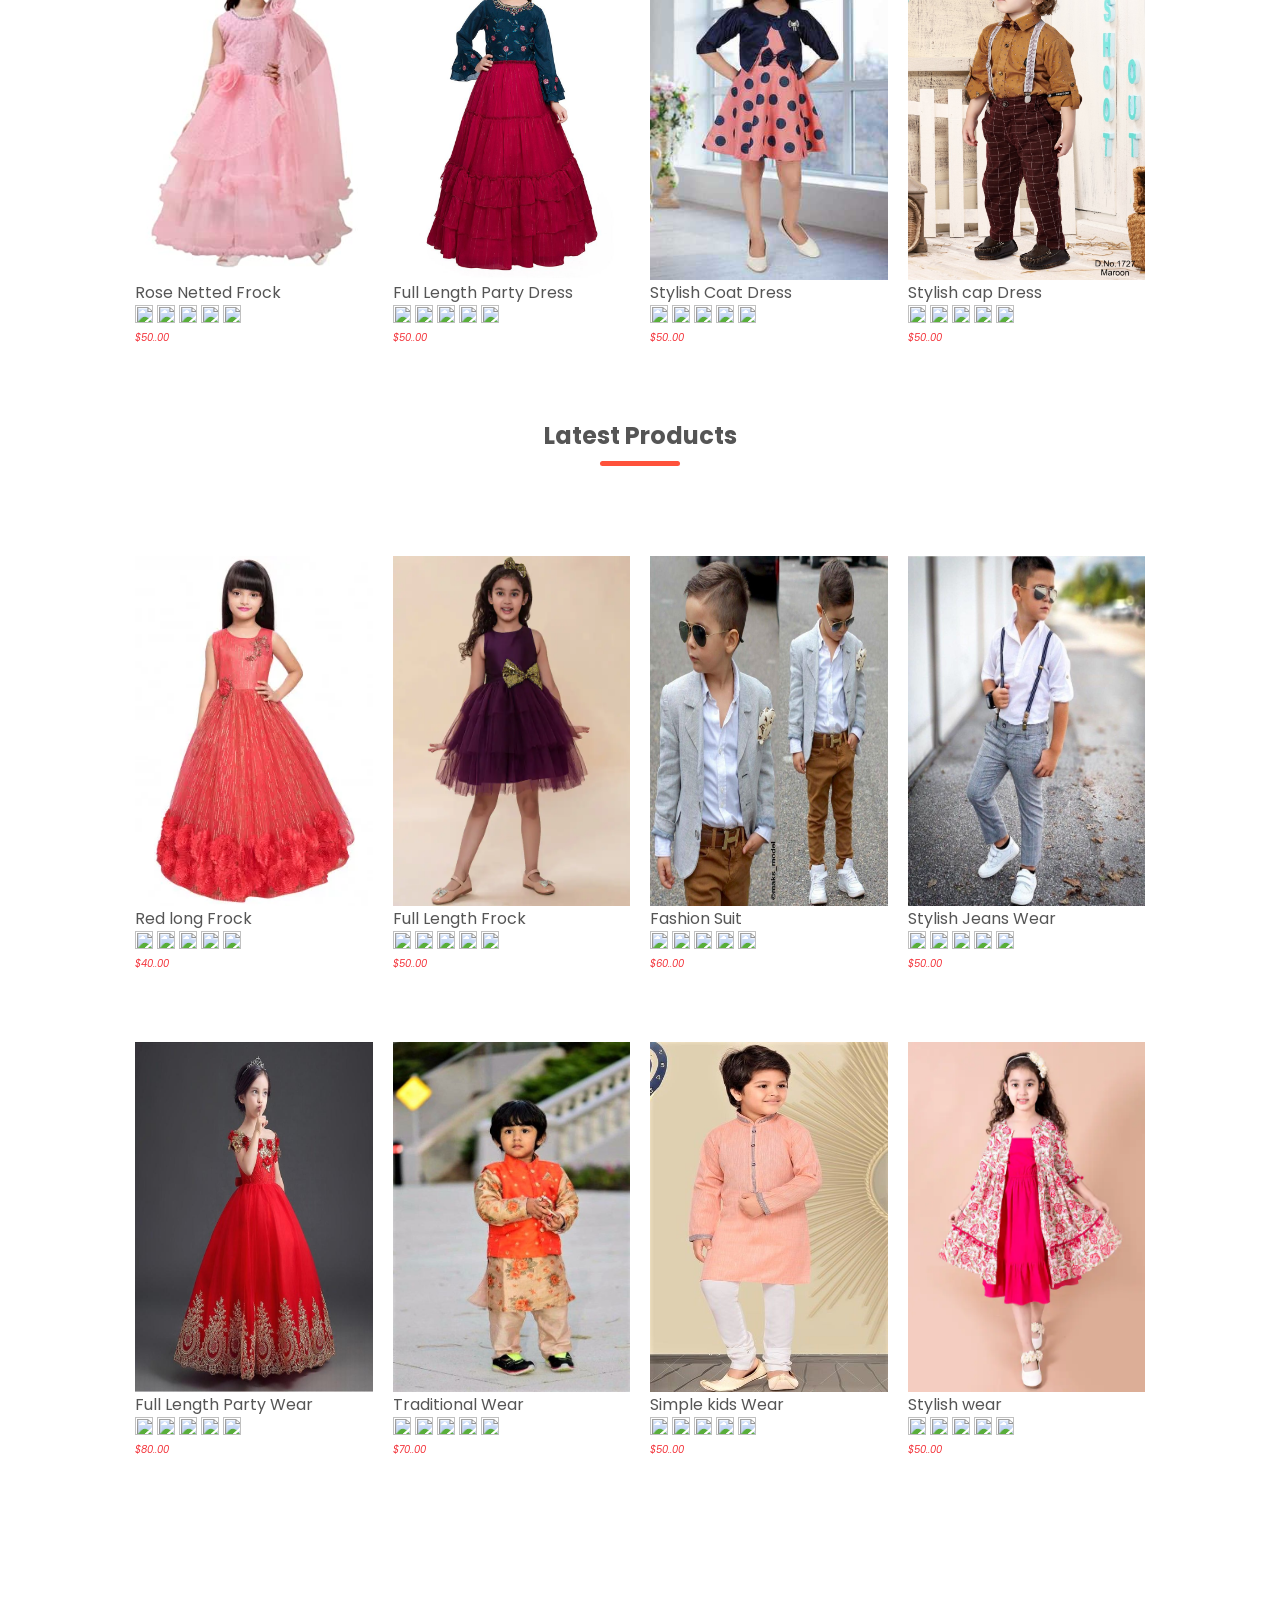
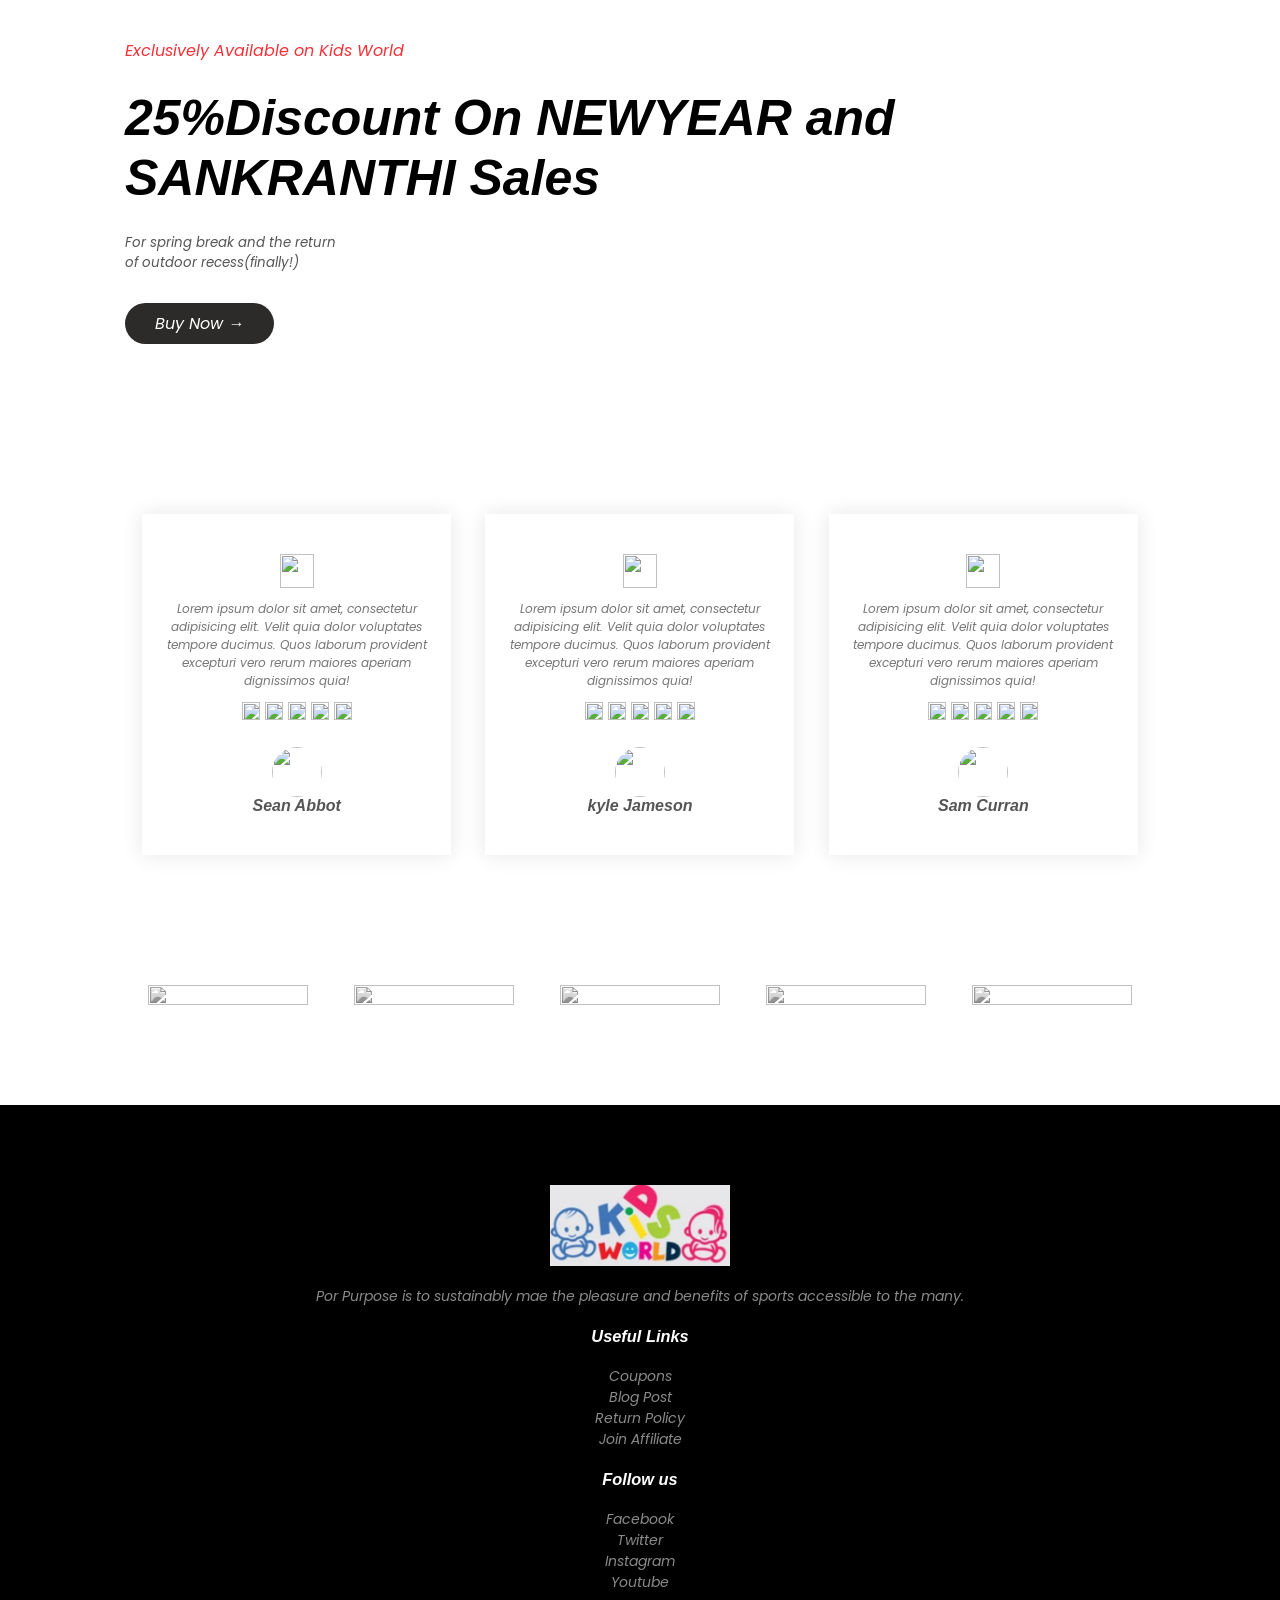
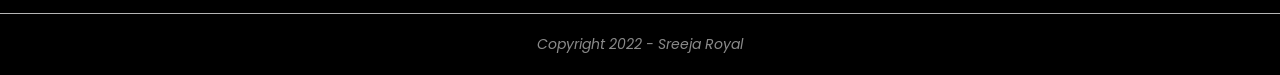
==== commit 65f9e160: "Update index.html" ====
--- a/index.html
+++ b/index.html
@@ -238,7 +238,7 @@
                     <div class="col-2">
                         <p>Exclusively Available on Kids World</p>
                         <h1><i>25%Discount On NEWYEAR and SANKRANTHI Sales</h1>
-                        <small>For spring break and the return<br>of outdoor recess(finally!)</small>
+                        <small>For spring break and the return<br>of outdoor recess(finally!)<br></small>
                         <a href="" class="btn">Buy Now &#8594</a>
                     </div>
 
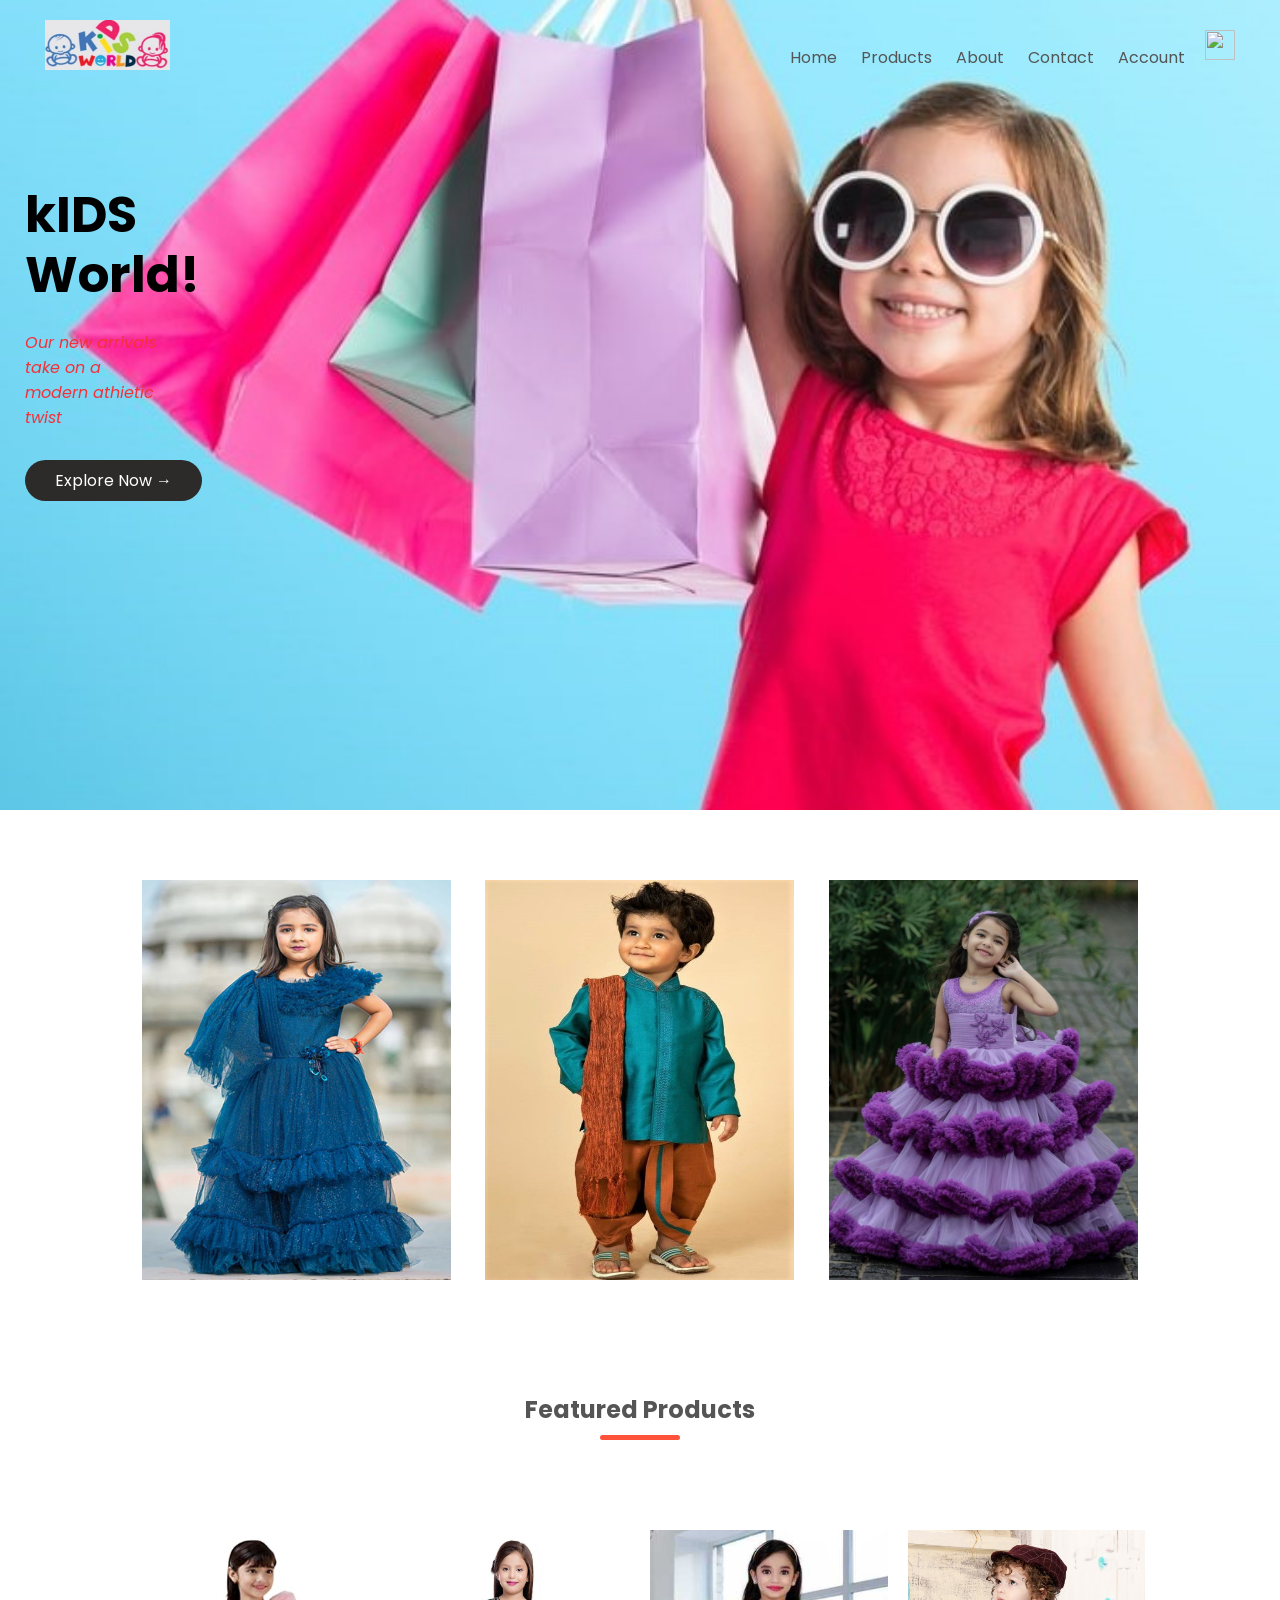
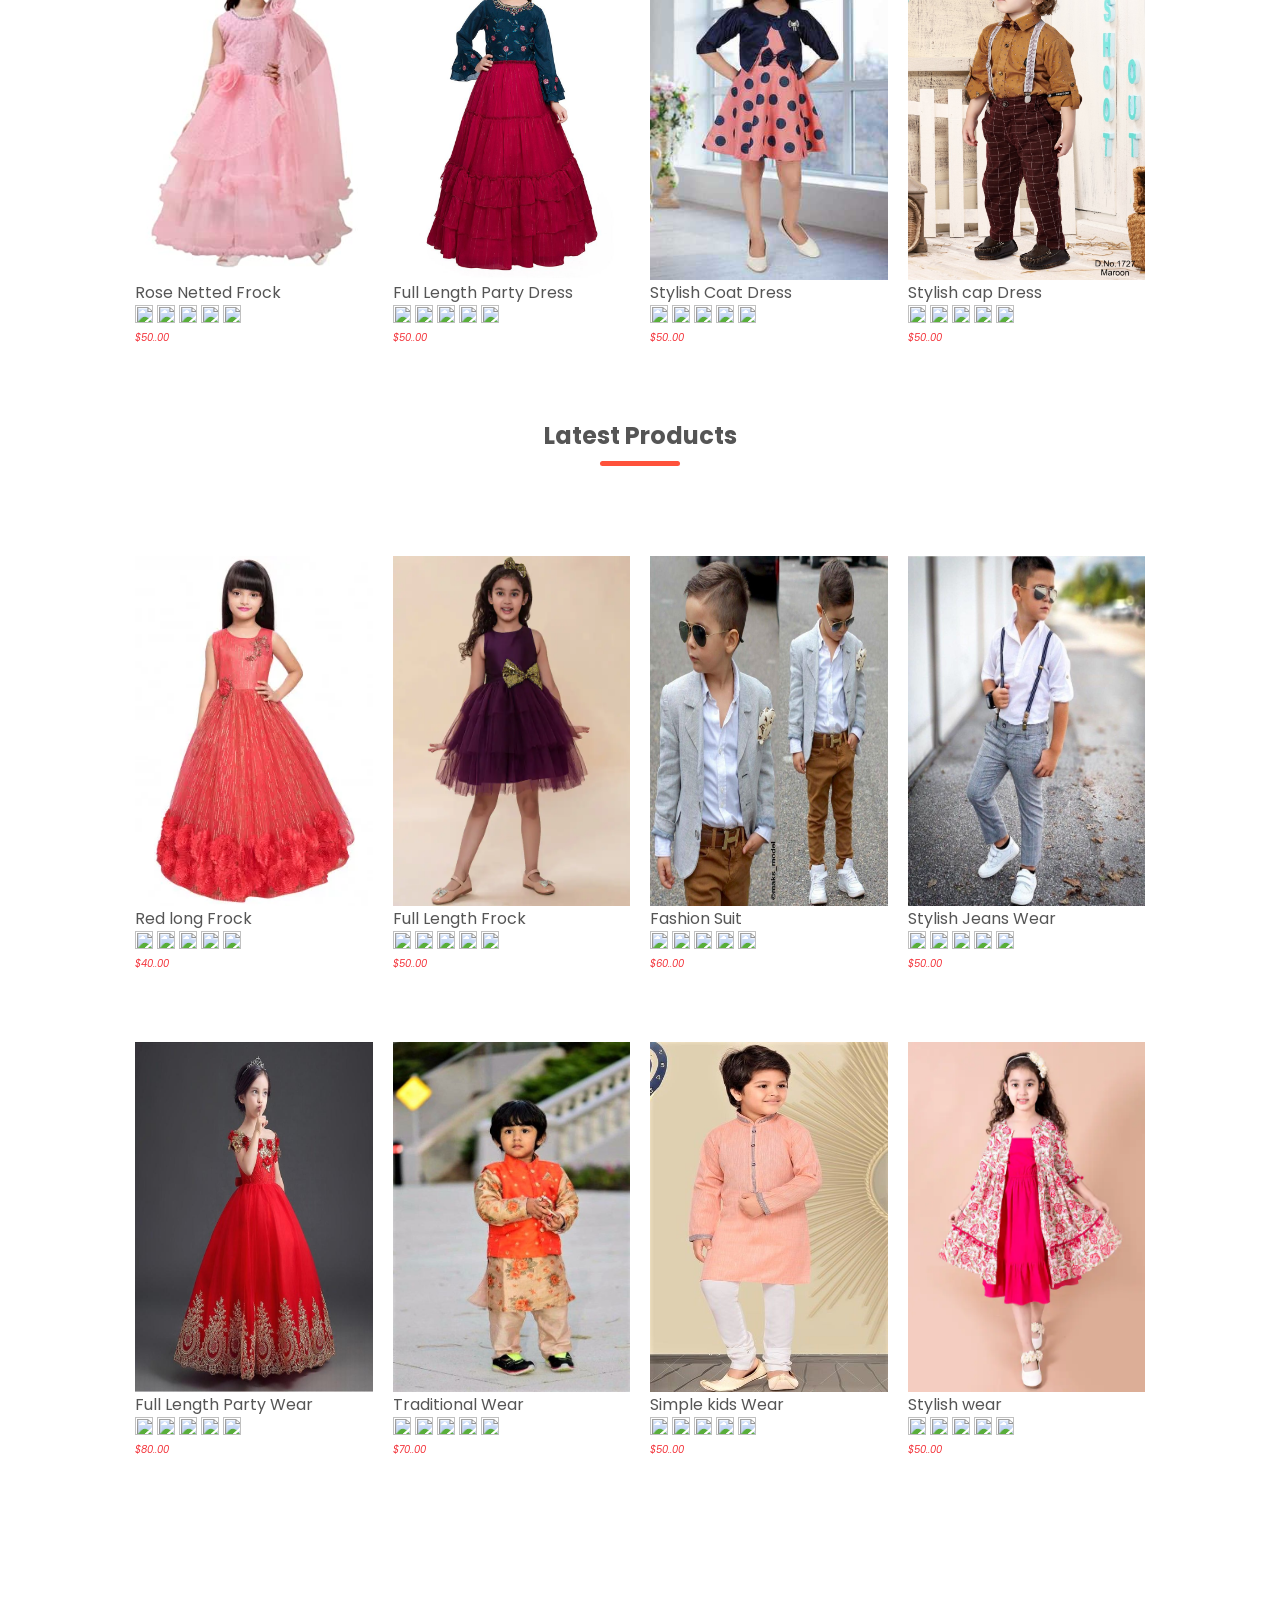
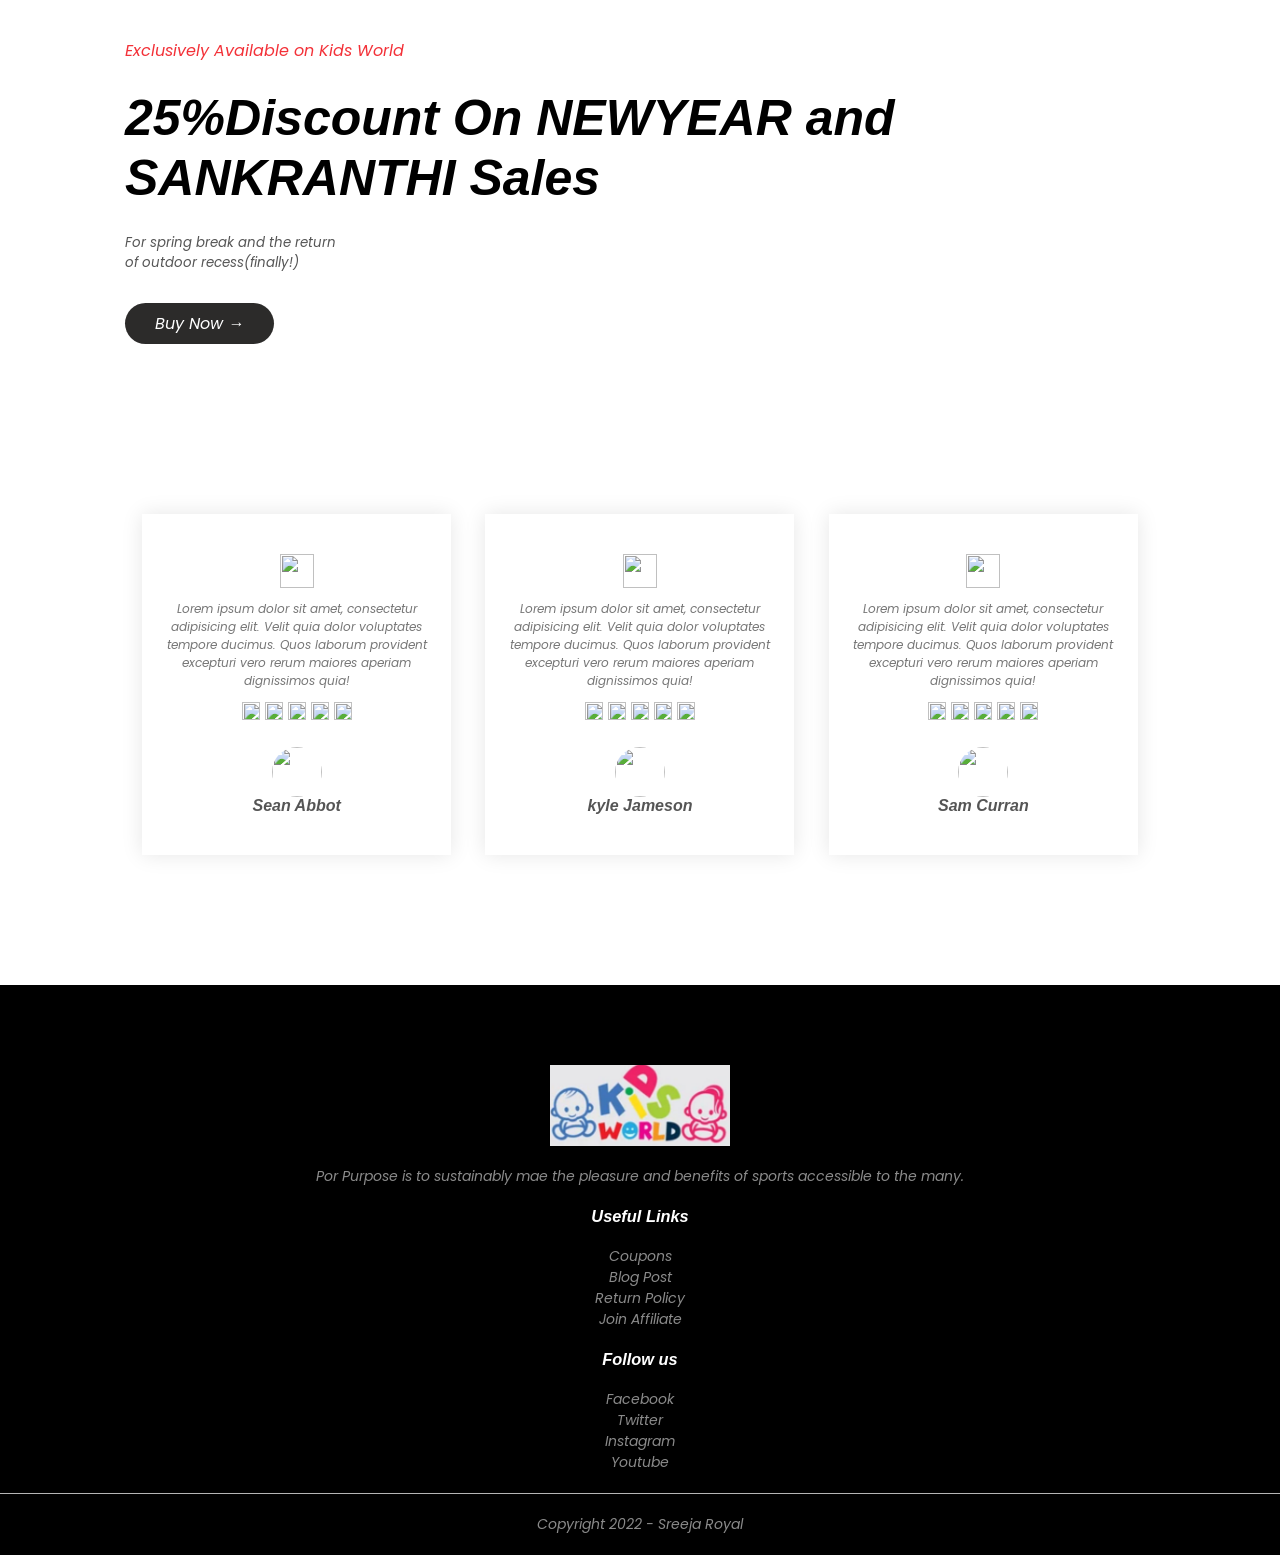
==== commit 0b1ca14a: "Update index.html" ====
--- a/index.html
+++ b/index.html
@@ -311,23 +311,7 @@
         <!-- brands -->
         <div class="brands">
             <div class="small-container">
-                <div class="row">
-                    <div class="col-5">
-                        <img src="img/logo-godrej.png">
-                    </div>
-                    <div class="col-5">
-                        <img src="img/logo-oppo.png">
-                    </div>
-                    <div class="col-5">
-                        <img src="img/logo-coca-cola.png">
-                    </div>
-                    <div class="col-5">
-                        <img src="img/logo-paypal.png">
-                    </div>
-                    <div class="col-5">
-                        <img src="img/logo-philips.png">
-                    </div>
-                </div>
+                
             </div>
         </div>
 
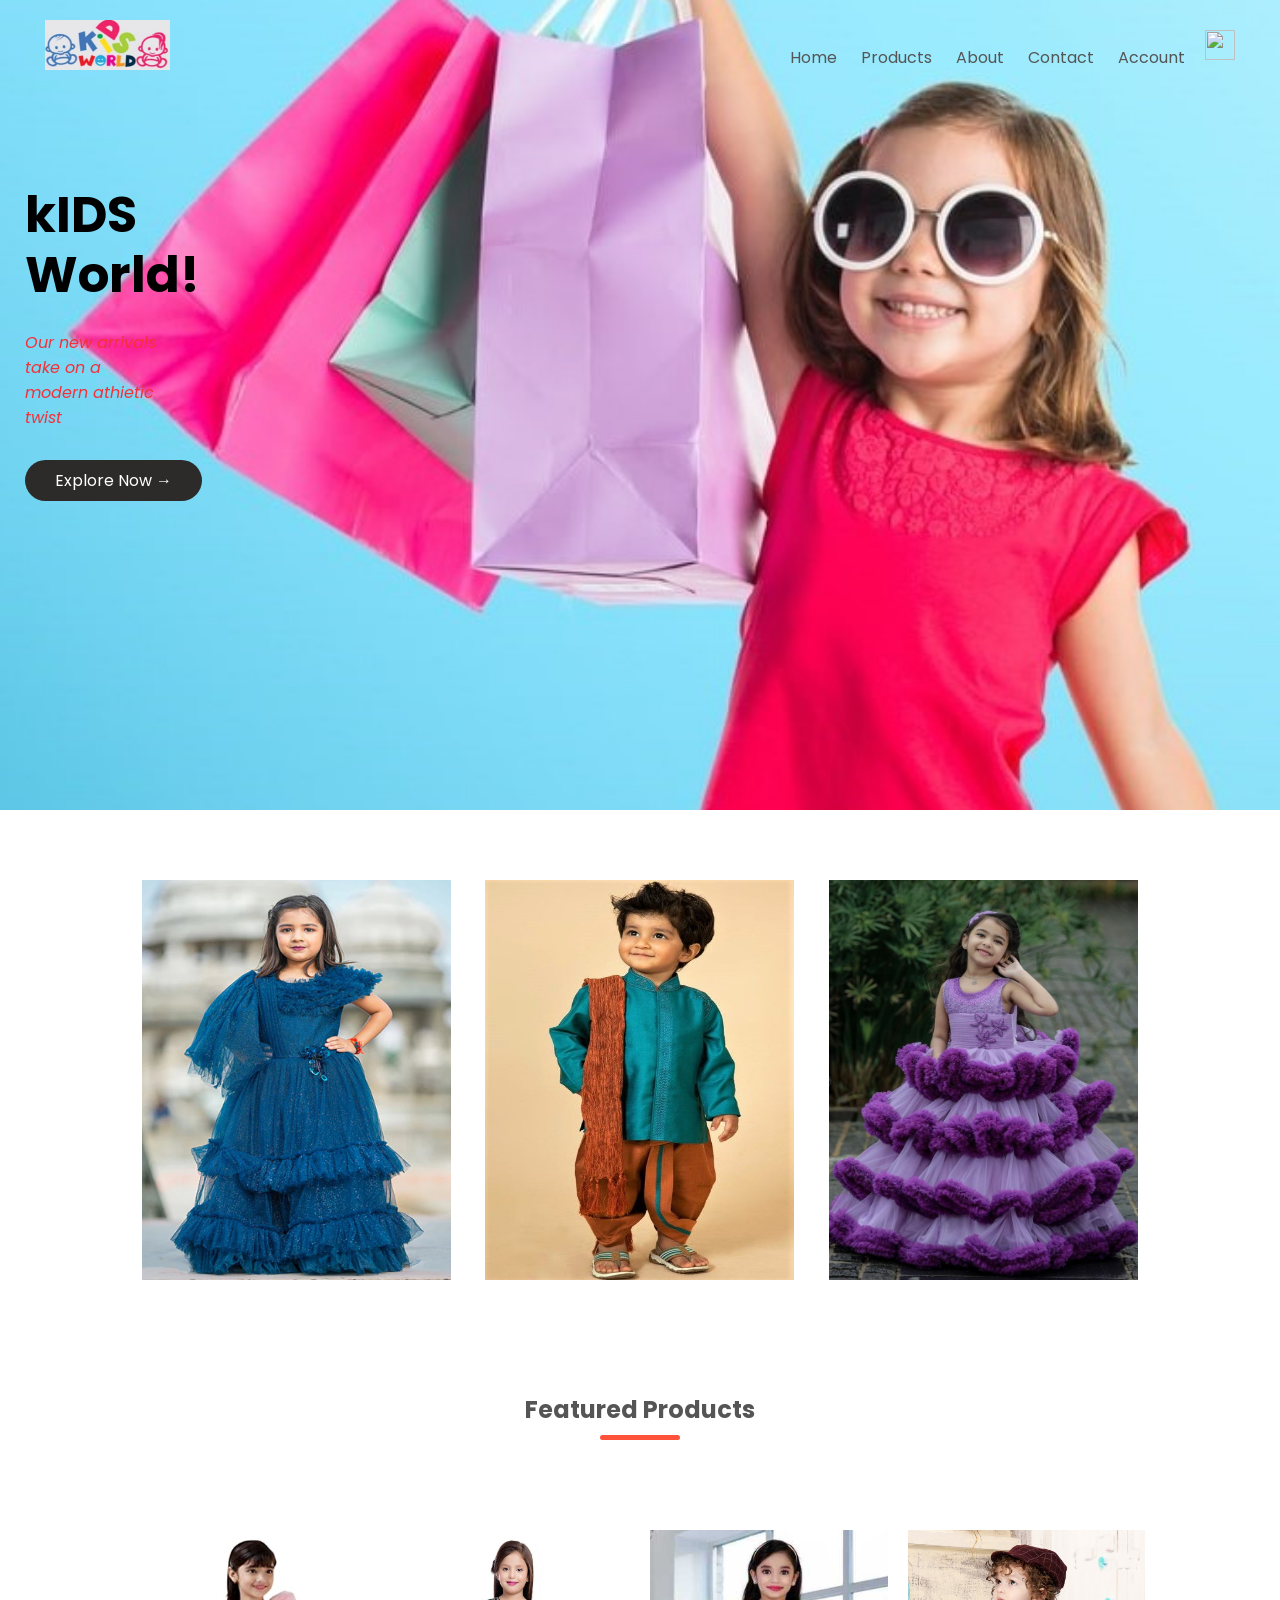
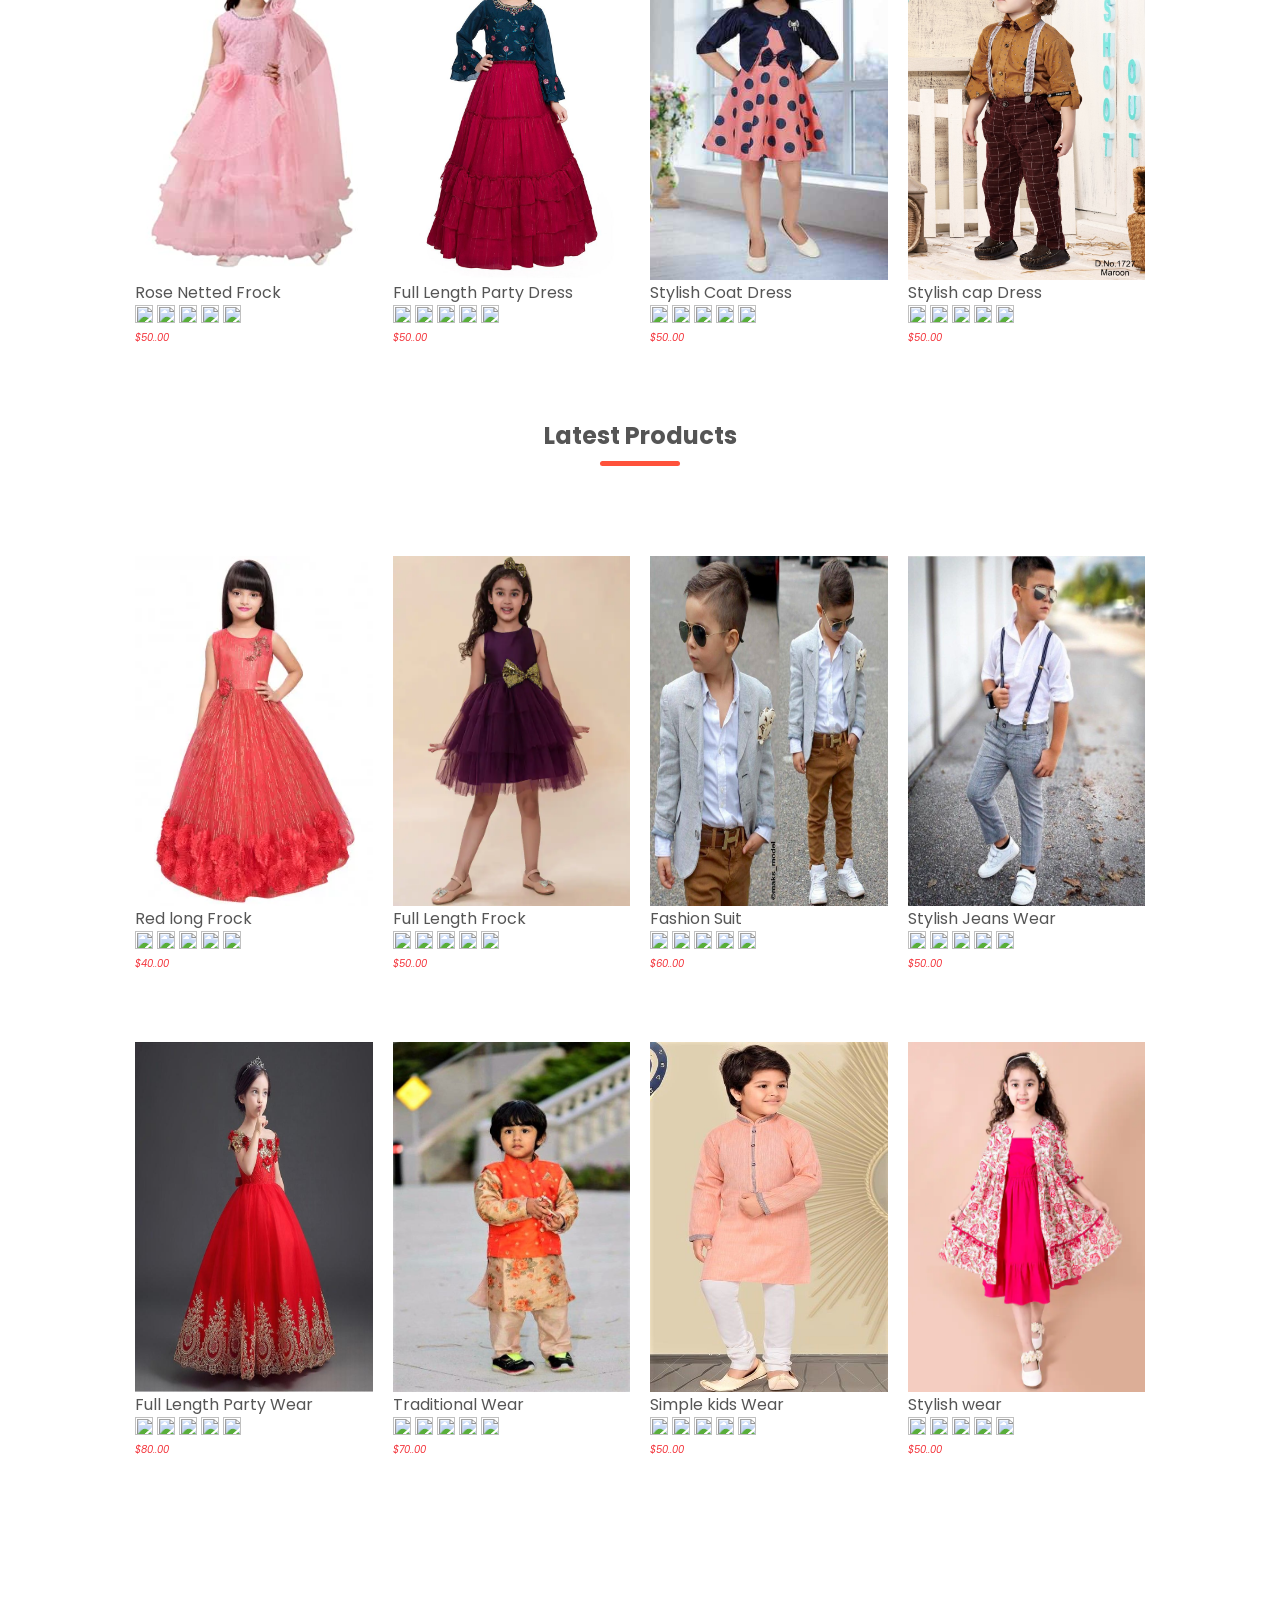
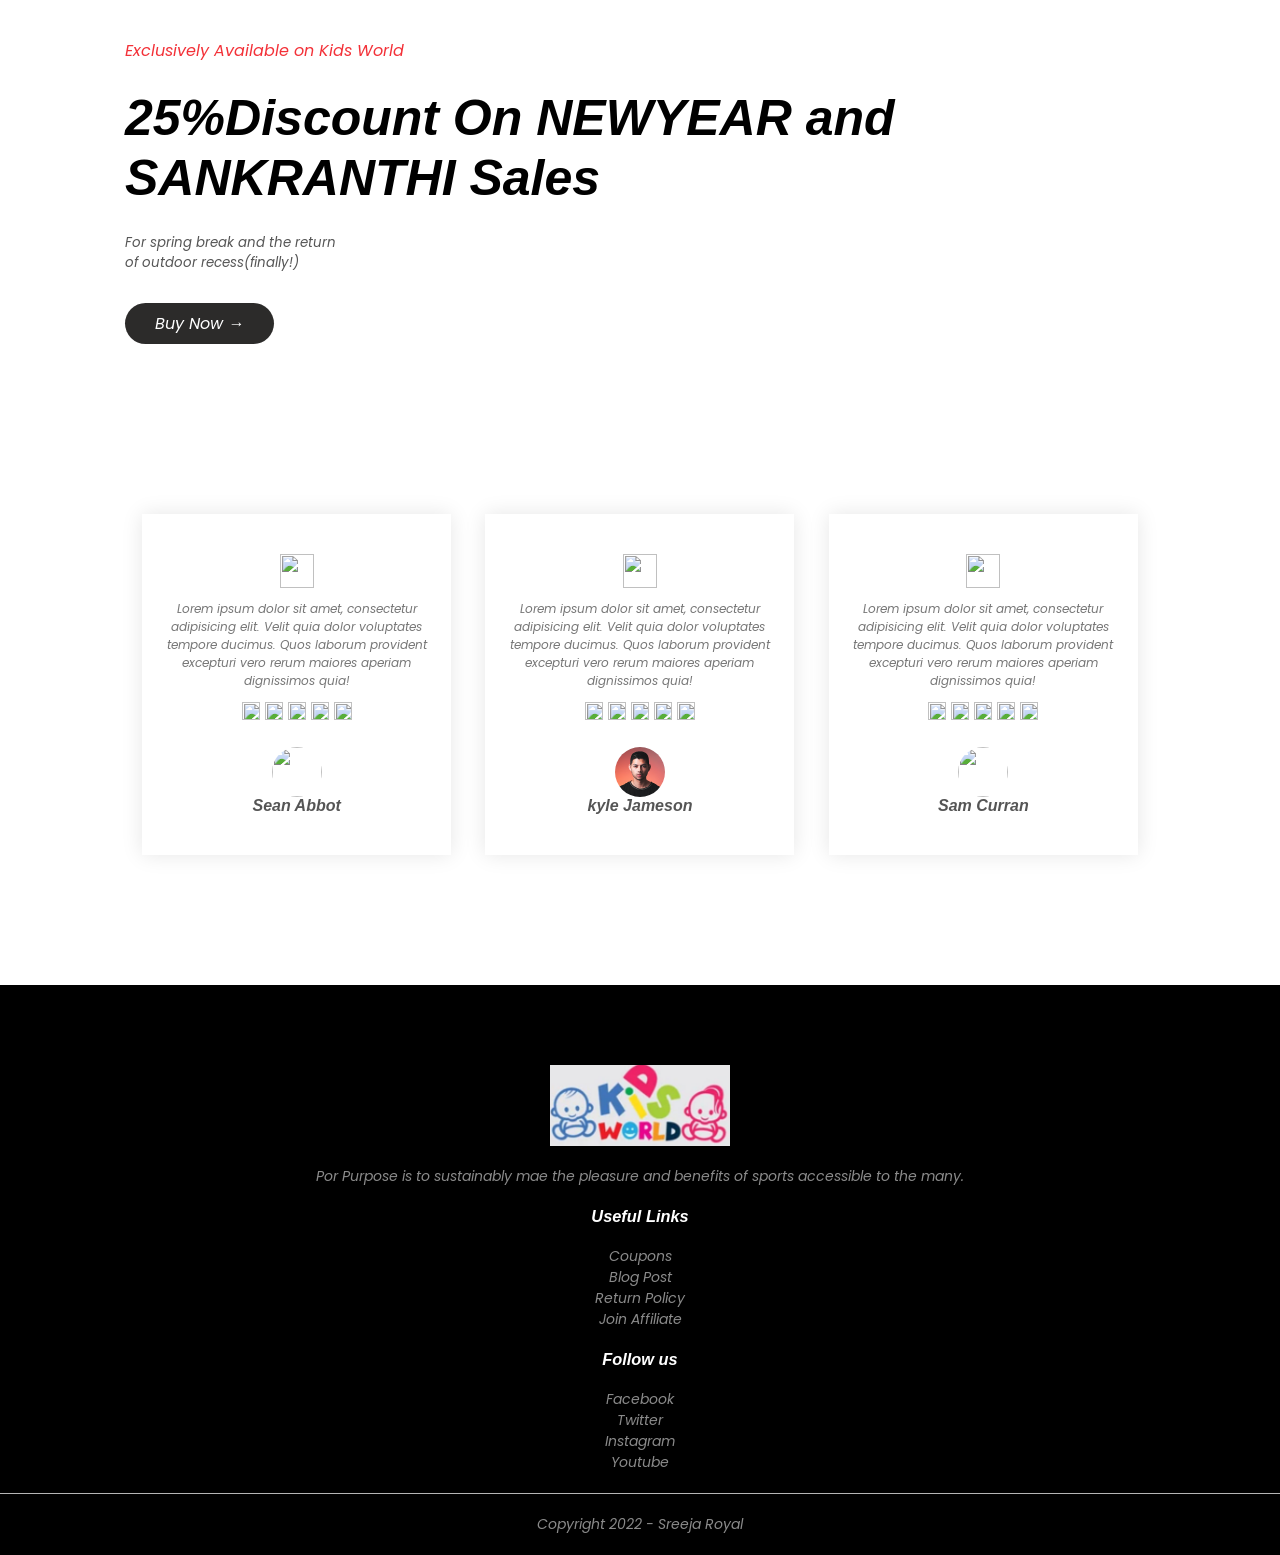
==== commit 5f1a8c30: "Update index.html" ====
--- a/index.html
+++ b/index.html
@@ -271,7 +271,7 @@
                             <img src="img/star.png" width="18px" height="18px">
                             <img src="img/half-star.png" width="18px" height="18px">
                         </div>
-                        <img src="img/user-1.png" class="user-img">
+                        <img src="use-1.png" class="user-img">
                         <h3>Sean Abbot</h3>
                     </div>
                     <div class="col-3">
@@ -286,7 +286,7 @@
                             <img src="img/star.png" width="18px" height="18px">
                             <img src="img/half-star.png" width="18px" height="18px">
                         </div>
-                        <img src="img/user-2.png" class="user-img">
+                        <img src="user-2.png" class="user-img">
                         <h3>kyle Jameson</h3>
                     </div>
                     <div class="col-3">
@@ -301,7 +301,7 @@
                             <img src="img/star.png" width="18px" height="18px">
                             <img src="img/half-star.png" width="18px" height="18px">
                         </div>
-                        <img src="img/user-3.png" class="user-img">
+                        <img src="user3.png" class="user-img">
                         <h3>Sam Curran</h3>
                     </div>
                 </div>
